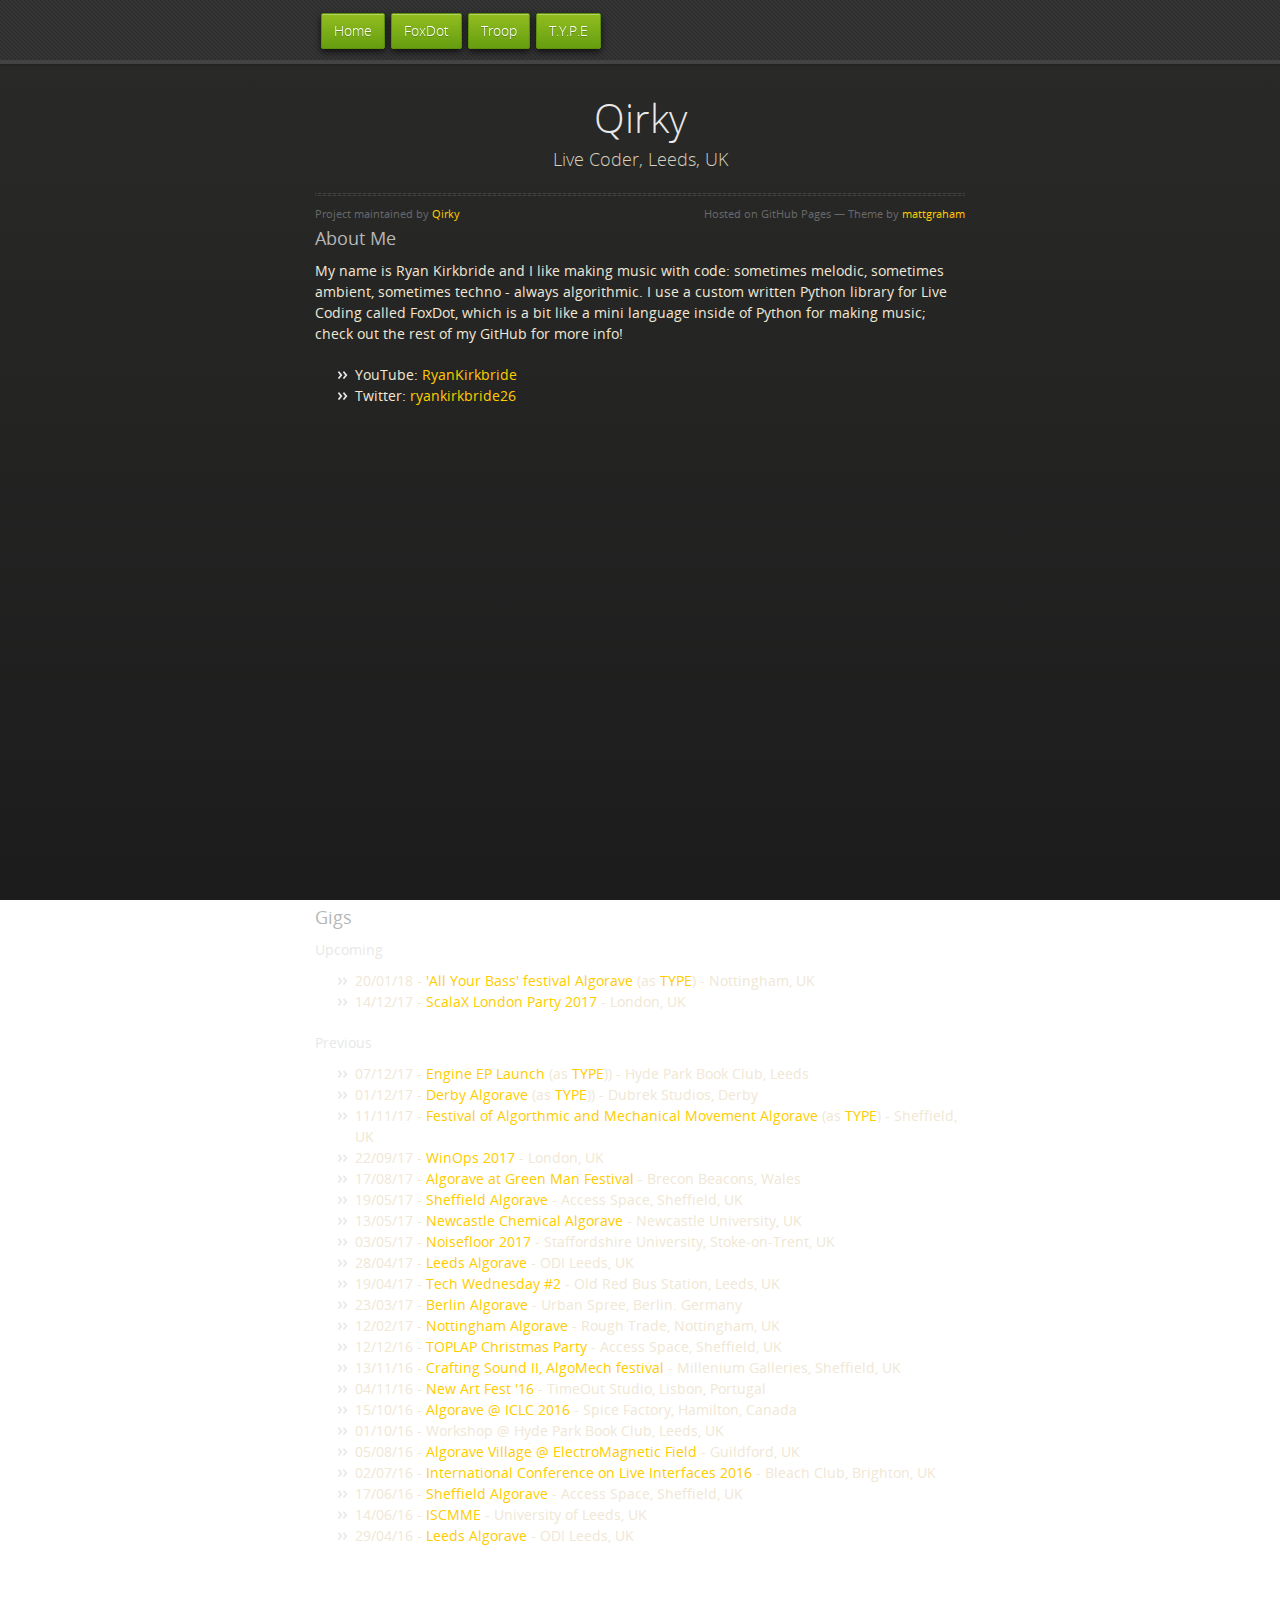
==== index.html @ bdd6934b "Update gigs" ====
<!doctype html>
<html>
  <head>
    <meta charset="utf-8">
    <meta http-equiv="X-UA-Compatible" content="chrome=1">
    <title>Qirky | Live Coded Music</title>
    <link rel="stylesheet" href="stylesheets/styles.css">
    <link rel="stylesheet" href="stylesheets/github-dark.css">
    <script src="https://ajax.googleapis.com/ajax/libs/jquery/1.7.1/jquery.min.js"></script>
    <script src="javascripts/respond.js"></script>
    <!--[if lt IE 9]>
      <script src="//html5shiv.googlecode.com/svn/trunk/html5.js"></script>
    <![endif]-->
    <!--[if lt IE 8]>
    <link rel="stylesheet" href="stylesheets/ie.css">
    <![endif]-->
    <meta name="viewport" content="width=device-width, initial-scale=1, user-scalable=no">

  </head>
  <body>
    <div id="header">
      <nav>
        <li class="fork"><a href="https://Qirky.github.io">Home</a></li>
        <li class="fork"><a href="https://github.com/Qirky/FoxDot">FoxDot</a></li>
        <li class="fork"><a href="https://github.com/Qirky/Troop">Troop</a></li>
        <li class="fork"><a href="https://Qirky.github.io/TYPE.html">T.Y.P.E</a></li>
      </nav>
    </div><!-- end header -->

    <div class="wrapper">

      <section>
        <div id="title">
          <h1>Qirky</h1>
          <p>Live Coder, Leeds, UK</p>
          <hr>
          <span class="credits left">Project maintained by <a href="https://github.com/Qirky">Qirky</a></span>
          <span class="credits right">Hosted on GitHub Pages &mdash; Theme by <a href="https://twitter.com/michigangraham">mattgraham</a></span>
        </div>

        <h3>
<a id="about-me" class="anchor" href="#about-me" aria-hidden="true"><span aria-hidden="true" class="octicon octicon-link"></span></a>About Me</h3>

<p>My name is Ryan Kirkbride and I like making music with code: sometimes melodic, sometimes ambient, sometimes techno - always algorithmic.
  I use a custom written Python library for Live Coding called FoxDot, which is a bit like a mini language inside of Python for making music; check out the rest of my GitHub for more info!
</p>
<ul>
  <li>YouTube: <a href=https://www.youtube.com/c/RyanKirkbride>RyanKirkbride</a></li>
  <li>Twitter: <a href=https://twitter.com/ryankirkbride26>ryankirkbride26</a></li>
</ul>

<iframe width="100%" height="450" scrolling="no" frameborder="no" src="https://w.soundcloud.com/player/?url=https%3A//api.soundcloud.com/users/216954770&amp;auto_play=false&amp;hide_related=false&amp;show_comments=true&amp;show_user=true&amp;show_reposts=false&amp;visual=true"></iframe>
<br>
<h3>
  <br>
<a id="gigs" class="anchor" href="#gigs" aria-hidden="true"><span aria-hidden="true" class="octicon octicon-link"></span></a>Gigs</h3>

<h4>
<a id="upcoming" class="anchor" href="#upcoming" aria-hidden="true"><span aria-hidden="true" class="octicon octicon-link"></span></a>Upcoming</h4>
<ul>
<li>20/01/18 - <a href="https://www.thenva.com/stories/2017/11/14/all-your-bass-">'All Your Bass' festival Algorave</a> (as <a href="https://typeensemble.wordpress.com">TYPE</a>) - Nottingham, UK</li>
<li>14/12/17 - <a href="https://skillsmatter.com/conferences/8784-scala-exchange-2017?tc=22bab1&gclid=CjwKCAiAjanRBRByEiwAKGyjZav4Wzl-XrfkFdzZdm7Drk3lES0ZbBWtpYRBu8fZgrKoURYlhlwzAhoCpVwQAvD_BwE">ScalaX London Party 2017</a> - London, UK</li>
</ul>
<h4>
<a id="previous" class="anchor" href="#previous" aria-hidden="true"><span aria-hidden="true" class="octicon octicon-link"></span></a>Previous</h4>

<ul>
<li>07/12/17 - <a href="https://www.facebook.com/events/150211419047392/">Engine EP Launch</a> (as <a href="https://typeensemble.wordpress.com">TYPE</a>)) - Hyde Park Book Club, Leeds</li>
<li>01/12/17 - <a href="https://www.facebook.com/events/1456281281092729/">Derby Algorave</a> (as <a href="https://typeensemble.wordpress.com">TYPE</a>)) - Dubrek Studios, Derby</li>
<li>11/11/17 - <a href="https://www.facebook.com/events/266387157123061/">Festival of Algorthmic and Mechanical Movement Algorave</a> (as <a href="https://typeensemble.wordpress.com">TYPE</a>) - Sheffield, UK</li>
<li>22/09/17 - <a href="https://www.winops.org/">WinOps 2017</a> - London, UK</li>
<li>17/08/17 - <a href="http://greenman.net/artists/algorave/">Algorave at Green Man Festival</a> - Brecon Beacons, Wales</li>
<li>19/05/17 - <a href="https://www.facebook.com/events/373895946337277/">Sheffield Algorave</a> - Access Space, Sheffield, UK</li>
<li>13/05/17 - <a href="https://www.facebook.com/events/1862847233994477/">Newcastle Chemical Algorave</a> - Newcastle University, UK</li>
<li>03/05/17 - <a href="https://noisefloor2017.wordpress.com/">Noisefloor 2017</a> - Staffordshire University, Stoke-on-Trent, UK</li>
<li>28/04/17 - <a href="https://www.facebook.com/events/1268113533244758/">Leeds Algorave</a> - ODI Leeds, UK</li>
<li>19/04/17 - <a href="https://www.facebook.com/events/1310018775746928/">Tech Wednesday #2</a> - Old Red Bus Station, Leeds, UK</li>
<li>23/03/17 - <a href="https://algorave.com/berlin/">Berlin Algorave</a> - Urban Spree, Berlin. Germany</li>
<li>12/02/17 - <a href="http://www.nottinghamcity.gov.uk/whats-on-in-nottingham/whats-on-event/?2831">Nottingham Algorave</a> - Rough Trade, Nottingham, UK</li>
<li>12/12/16 - <a href="https://www.youtube.com/watch?v=M_oO7YkZ-DU">TOPLAP Christmas Party</a> - Access Space, Sheffield, UK</li>
<li>13/11/16 - <a href="http://algomech.com/2016/artists/ryan-kirkbride/">Crafting Sound II, AlgoMech festival</a> - Millenium Galleries, Sheffield, UK</li>
<li>04/11/16 - <a href="https://www.facebook.com/events/671784682975217/">New Art Fest '16</a> - TimeOut Studio, Lisbon, Portugal</li>
<li>15/10/16 - <a href="http://iclc.livecodenetwork.org/2016/performances.html">Algorave @ ICLC 2016</a> - Spice Factory, Hamilton, Canada</li>
<li>01/10/16 - Workshop @ Hyde Park Book Club, Leeds, UK</li>
<li>05/08/16 - <a href="https://www.emfcamp.org/about">Algorave Village @ ElectroMagnetic Field</a> - Guildford, UK</li>
<li>02/07/16 - <a href="http://www.liveinterfaces.org/">International Conference on Live Interfaces 2016</a> - Bleach Club, Brighton, UK</li>
<li>17/06/16 - <a href="https://www.facebook.com/events/1596553290634849/">Sheffield Algorave</a> - Access Space, Sheffield, UK</li>
<li>14/06/16 - <a href="http://www.iscmme.leeds.ac.uk/programme/">ISCMME</a> - University of Leeds, UK</li>
<li>29/04/16 - <a href="https://www.facebook.com/events/474575039400551/">Leeds Algorave</a> - ODI Leeds, UK</li>
</ul>
      </section>

    </div>
    <!--[if !IE]><script>fixScale(document);</script><![endif]-->

  </body>
</html>
---- stylesheets/styles.css ----
@font-face {
  font-family: 'OpenSansLight';
  src: url("../fonts/OpenSans-Light-webfont.eot");
  src: url("../fonts/OpenSans-Light-webfont.eot?#iefix") format("embedded-opentype"), url("../fonts/OpenSans-Light-webfont.woff") format("woff"), url("../fonts/OpenSans-Light-webfont.ttf") format("truetype"), url("../fonts/OpenSans-Light-webfont.svg#OpenSansLight") format("svg");
  font-weight: normal;
  font-style: normal;
}

@font-face {
  font-family: 'OpenSansLightItalic';
  src: url("../fonts/OpenSans-LightItalic-webfont.eot");
  src: url("../fonts/OpenSans-LightItalic-webfont.eot?#iefix") format("embedded-opentype"), url("../fonts/OpenSans-LightItalic-webfont.woff") format("woff"), url("../fonts/OpenSans-LightItalic-webfont.ttf") format("truetype"), url("../fonts/OpenSans-LightItalic-webfont.svg#OpenSansLightItalic") format("svg");
  font-weight: normal;
  font-style: normal;
}

@font-face {
  font-family: 'OpenSansRegular';
  src: url("../fonts/OpenSans-Regular-webfont.eot");
  src: url("../fonts/OpenSans-Regular-webfont.eot?#iefix") format("embedded-opentype"), url("../fonts/OpenSans-Regular-webfont.woff") format("woff"), url("../fonts/OpenSans-Regular-webfont.ttf") format("truetype"), url("../fonts/OpenSans-Regular-webfont.svg#OpenSansRegular") format("svg");
  font-weight: normal;
  font-style: normal;
  -webkit-font-smoothing: antialiased;
}

@font-face {
  font-family: 'OpenSansItalic';
  src: url("../fonts/OpenSans-Italic-webfont.eot");
  src: url("../fonts/OpenSans-Italic-webfont.eot?#iefix") format("embedded-opentype"), url("../fonts/OpenSans-Italic-webfont.woff") format("woff"), url("../fonts/OpenSans-Italic-webfont.ttf") format("truetype"), url("../fonts/OpenSans-Italic-webfont.svg#OpenSansItalic") format("svg");
  font-weight: normal;
  font-style: normal;
  -webkit-font-smoothing: antialiased;
}

@font-face {
  font-family: 'OpenSansSemibold';
  src: url("../fonts/OpenSans-Semibold-webfont.eot");
  src: url("../fonts/OpenSans-Semibold-webfont.eot?#iefix") format("embedded-opentype"), url("../fonts/OpenSans-Semibold-webfont.woff") format("woff"), url("../fonts/OpenSans-Semibold-webfont.ttf") format("truetype"), url("../fonts/OpenSans-Semibold-webfont.svg#OpenSansSemibold") format("svg");
  font-weight: normal;
  font-style: normal;
  -webkit-font-smoothing: antialiased;
}

@font-face {
  font-family: 'OpenSansSemiboldItalic';
  src: url("../fonts/OpenSans-SemiboldItalic-webfont.eot");
  src: url("../fonts/OpenSans-SemiboldItalic-webfont.eot?#iefix") format("embedded-opentype"), url("../fonts/OpenSans-SemiboldItalic-webfont.woff") format("woff"), url("../fonts/OpenSans-SemiboldItalic-webfont.ttf") format("truetype"), url("../fonts/OpenSans-SemiboldItalic-webfont.svg#OpenSansSemiboldItalic") format("svg");
  font-weight: normal;
  font-style: normal;
  -webkit-font-smoothing: antialiased;
}

@font-face {
  font-family: 'OpenSansBold';
  src: url("../fonts/OpenSans-Bold-webfont.eot");
  src: url("../fonts/OpenSans-Bold-webfont.eot?#iefix") format("embedded-opentype"), url("../fonts/OpenSans-Bold-webfont.woff") format("woff"), url("../fonts/OpenSans-Bold-webfont.ttf") format("truetype"), url("../fonts/OpenSans-Bold-webfont.svg#OpenSansBold") format("svg");
  font-weight: normal;
  font-style: normal;
  -webkit-font-smoothing: antialiased;
}

@font-face {
  font-family: 'OpenSansBoldItalic';
  src: url("../fonts/OpenSans-BoldItalic-webfont.eot");
  src: url("../fonts/OpenSans-BoldItalic-webfont.eot?#iefix") format("embedded-opentype"), url("../fonts/OpenSans-BoldItalic-webfont.woff") format("woff"), url("../fonts/OpenSans-BoldItalic-webfont.ttf") format("truetype"), url("../fonts/OpenSans-BoldItalic-webfont.svg#OpenSansBoldItalic") format("svg");
  font-weight: normal;
  font-style: normal;
  -webkit-font-smoothing: antialiased;
}

/* normalize.css 2012-02-07T12:37 UTC - https://github.com/necolas/normalize.css */
/* =============================================================================
   HTML5 display definitions
   ========================================================================== */
/*
 * Corrects block display not defined in IE6/7/8/9 & FF3
 */
article,
aside,
details,
figcaption,
figure,
footer,
header,
hgroup,
nav,
section,
summary {
  display: block;
}

/*
 * Corrects inline-block display not defined in IE6/7/8/9 & FF3
 */
audio,
canvas,
video {
  display: inline-block;
  *display: inline;
  *zoom: 1;
}

/*
 * Prevents modern browsers from displaying 'audio' without controls
 */
audio:not([controls]) {
  display: none;
}

/*
 * Addresses styling for 'hidden' attribute not present in IE7/8/9, FF3, S4
 * Known issue: no IE6 support
 */
[hidden] {
  display: none;
}

/* =============================================================================
   Base
   ========================================================================== */
/*
 * 1. Corrects text resizing oddly in IE6/7 when body font-size is set using em units
 *    http://clagnut.com/blog/348/#c790
 * 2. Prevents iOS text size adjust after orientation change, without disabling user zoom
 *    www.456bereastreet.com/archive/201012/controlling_text_size_in_safari_for_ios_without_disabling_user_zoom/
 */
html {
  font-size: 100%;
  /* 1 */
  -webkit-text-size-adjust: 100%;
  /* 2 */
  -ms-text-size-adjust: 100%;
  /* 2 */
}

/*
 * Addresses font-family inconsistency between 'textarea' and other form elements.
 */
html,
button,
input,
select,
textarea {
  font-family: sans-serif;
}

/*
 * Addresses margins handled incorrectly in IE6/7
 */
body {
  margin: 0;
}

/* =============================================================================
   Links
   ========================================================================== */
/*
 * Addresses outline displayed oddly in Chrome
 */
a:focus {
  outline: thin dotted;
}

/*
 * Improves readability when focused and also mouse hovered in all browsers
 * people.opera.com/patrickl/experiments/keyboard/test
 */
a:hover,
a:active {
  outline: 0;
}

/* =============================================================================
   Typography
   ========================================================================== */
/*
 * Addresses font sizes and margins set differently in IE6/7
 * Addresses font sizes within 'section' and 'article' in FF4+, Chrome, S5
 */
h1 {
  font-size: 2em;
  margin: 0.67em 0;
}

h2 {
  font-size: 1.5em;
  margin: 0.83em 0;
}

h3 {
  font-size: 1.17em;
  margin: 1em 0;
}

h4 {
  font-size: 1em;
  margin: 1.33em 0;
}

h5 {
  font-size: 0.83em;
  margin: 1.67em 0;
}

h6 {
  font-size: 0.75em;
  margin: 2.33em 0;
}

/*
 * Addresses styling not present in IE7/8/9, S5, Chrome
 */
abbr[title] {
  border-bottom: 1px dotted;
}

/*
 * Addresses style set to 'bolder' in FF3+, S4/5, Chrome
*/
b,
strong {
  font-weight: bold;
}

blockquote {
  margin: 1em 40px;
}

/*
 * Addresses styling not present in S5, Chrome
 */
dfn {
  font-style: italic;
}

/*
 * Addresses styling not present in IE6/7/8/9
 */
mark {
  background: #ff0;
  color: #000;
}

/*
 * Addresses margins set differently in IE6/7
 */
p,
pre {
  margin: 1em 0;
}

/*
 * Corrects font family set oddly in IE6, S4/5, Chrome
 * en.wikipedia.org/wiki/User:Davidgothberg/Test59
 */
pre,
code,
kbd,
samp {
  font-family: monospace, serif;
  _font-family: 'courier new', monospace;
  font-size: 1em;
}

/*
 * 1. Addresses CSS quotes not supported in IE6/7
 * 2. Addresses quote property not supported in S4
 */
/* 1 */
q {
  quotes: none;
}

/* 2 */
q:before,
q:after {
  content: '';
  content: none;
}

small {
  font-size: 75%;
}

/*
 * Prevents sub and sup affecting line-height in all browsers
 * gist.github.com/413930
 */
sub,
sup {
  font-size: 75%;
  line-height: 0;
  position: relative;
  vertical-align: baseline;
}

sup {
  top: -0.5em;
}

sub {
  bottom: -0.25em;
}

/* =============================================================================
   Lists
   ========================================================================== */
/*
 * Addresses margins set differently in IE6/7
 */
dl,
menu,
ol,
ul {
  margin: 1em 0;
}

dd {
  margin: 0 0 0 40px;
}

/*
 * Addresses paddings set differently in IE6/7
 */
menu,
ol,
ul {
  padding: 0 0 0 40px;
}

/*
 * Corrects list images handled incorrectly in IE7
 */
nav ul,
nav ol {
  list-style: none;
  list-style-image: none;
}

/* =============================================================================
   Embedded content
   ========================================================================== */
/*
 * 1. Removes border when inside 'a' element in IE6/7/8/9, FF3
 * 2. Improves image quality when scaled in IE7
 *    code.flickr.com/blog/2008/11/12/on-ui-quality-the-little-things-client-side-image-resizing/
 */
img {
  border: 0;
  /* 1 */
  -ms-interpolation-mode: bicubic;
  /* 2 */
}

/*
 * Corrects overflow displayed oddly in IE9
 */
svg:not(:root) {
  overflow: hidden;
}

/* =============================================================================
   Figures
   ========================================================================== */
/*
 * Addresses margin not present in IE6/7/8/9, S5, O11
 */
figure {
  margin: 0;
}

/* =============================================================================
   Forms
   ========================================================================== */
/*
 * Corrects margin displayed oddly in IE6/7
 */
form {
  margin: 0;
}

/*
 * Define consistent border, margin, and padding
 */
fieldset {
  border: 1px solid #c0c0c0;
  margin: 0 2px;
  padding: 0.35em 0.625em 0.75em;
}

/*
 * 1. Corrects color not being inherited in IE6/7/8/9
 * 2. Corrects text not wrapping in FF3
 * 3. Corrects alignment displayed oddly in IE6/7
 */
legend {
  border: 0;
  /* 1 */
  padding: 0;
  white-space: normal;
  /* 2 */
  *margin-left: -7px;
  /* 3 */
}

/*
 * 1. Corrects font size not being inherited in all browsers
 * 2. Addresses margins set differently in IE6/7, FF3+, S5, Chrome
 * 3. Improves appearance and consistency in all browsers
 */
button,
input,
select,
textarea {
  font-size: 100%;
  /* 1 */
  margin: 0;
  /* 2 */
  vertical-align: baseline;
  /* 3 */
  *vertical-align: middle;
  /* 3 */
}

/*
 * Addresses FF3/4 setting line-height on 'input' using !important in the UA stylesheet
 */
button,
input {
  line-height: normal;
  /* 1 */
}

/*
 * 1. Improves usability and consistency of cursor style between image-type 'input' and others
 * 2. Corrects inability to style clickable 'input' types in iOS
 * 3. Removes inner spacing in IE7 without affecting normal text inputs
 *    Known issue: inner spacing remains in IE6
 */
button,
input[type="button"],
input[type="reset"],
input[type="submit"] {
  cursor: pointer;
  /* 1 */
  -webkit-appearance: button;
  /* 2 */
  *overflow: visible;
  /* 3 */
}

/*
 * Re-set default cursor for disabled elements
 */
button[disabled],
input[disabled] {
  cursor: default;
}

/*
 * 1. Addresses box sizing set to content-box in IE8/9
 * 2. Removes excess padding in IE8/9
 * 3. Removes excess padding in IE7
      Known issue: excess padding remains in IE6
 */
input[type="checkbox"],
input[type="radio"] {
  box-sizing: border-box;
  /* 1 */
  padding: 0;
  /* 2 */
  *height: 13px;
  /* 3 */
  *width: 13px;
  /* 3 */
}

/*
 * 1. Addresses appearance set to searchfield in S5, Chrome
 * 2. Addresses box-sizing set to border-box in S5, Chrome (include -moz to future-proof)
 */
input[type="search"] {
  -webkit-appearance: textfield;
  /* 1 */
  -moz-box-sizing: content-box;
  -webkit-box-sizing: content-box;
  /* 2 */
  box-sizing: content-box;
}

/*
 * Removes inner padding and search cancel button in S5, Chrome on OS X
 */
input[type="search"]::-webkit-search-decoration,
input[type="search"]::-webkit-search-cancel-button {
  -webkit-appearance: none;
}

/*
 * Removes inner padding and border in FF3+
 * www.sitepen.com/blog/2008/05/14/the-devils-in-the-details-fixing-dojos-toolbar-buttons/
 */
button::-moz-focus-inner,
input::-moz-focus-inner {
  border: 0;
  padding: 0;
}

/*
 * 1. Removes default vertical scrollbar in IE6/7/8/9
 * 2. Improves readability and alignment in all browsers
 */
textarea {
  overflow: auto;
  /* 1 */
  vertical-align: top;
  /* 2 */
}

/* =============================================================================
   Tables
   ========================================================================== */
/*
 * Remove most spacing between table cells
 */
table {
  border-collapse: collapse;
  border-spacing: 0;
}

body {
  padding: 0px 0 20px 0px;
  margin: 0px;
  font: 14px/1.5 "OpenSansRegular", "Helvetica Neue", Helvetica, Arial, sans-serif;
  color: #f0e7d5;
  font-weight: normal;
  background: #252525;
  background-attachment: fixed !important;
  background: -webkit-gradient(linear, 50% 0%, 50% 100%, color-stop(0%, #2a2a29), color-stop(100%, #1c1c1c));
  background: -webkit-linear-gradient(#2a2a29, #1c1c1c);
  background: -moz-linear-gradient(#2a2a29, #1c1c1c);
  background: -o-linear-gradient(#2a2a29, #1c1c1c);
  background: -ms-linear-gradient(#2a2a29, #1c1c1c);
  background: linear-gradient(#2a2a29, #1c1c1c);
}

h1, h2, h3, h4, h5, h6 {
  color: #e8e8e8;
  margin: 0 0 10px;
  font-family: 'OpenSansRegular', "Helvetica Neue", Helvetica, Arial, sans-serif;
  font-weight: normal;
}

p, ul, ol, table, pre, dl {
  margin: 0 0 20px;
}

h1, h2, h3 {
  line-height: 1.1;
}

h1 {
  font-size: 28px;
}

h2 {
  font-size: 24px;
}

h4, h5, h6 {
  color: #e8e8e8;
}

h3 {
  font-size: 18px;
  line-height: 24px;
  font-family: 'OpenSansRegular', "Helvetica Neue", Helvetica, Arial, sans-serif !important;
  font-weight: normal;
  color: #b6b6b6;
}

a {
  color: #ffcc00;
  font-weight: 400;
  text-decoration: none;
}
a:hover {
  color: #ffeb9b;
}

a small {
  font-size: 11px;
  color: #666;
  margin-top: -0.6em;
  display: block;
}

ul {
  list-style-image: url("../images/bullet.png");
}

strong {
  font-family: 'OpenSansBold', "Helvetica Neue", Helvetica, Arial, sans-serif !important;
  font-weight: normal;
}

.wrapper {
  max-width: 650px;
  margin: 0 auto;
  position: relative;
  padding: 0 20px;
}

section img {
  max-width: 100%;
}

blockquote {
  border-left: 3px solid #ffcc00;
  margin: 0;
  padding: 0 0 0 20px;
  font-style: italic;
}

code {
  font-family: "Lucida Sans", Monaco, Bitstream Vera Sans Mono, Lucida Console, Terminal;
  color: #efefef;
  font-size: 13px;
  margin: 0 4px;
  padding: 4px 6px;
  -moz-border-radius: 2px;
  -webkit-border-radius: 2px;
  -o-border-radius: 2px;
  -ms-border-radius: 2px;
  -khtml-border-radius: 2px;
  border-radius: 2px;
}

pre {
  padding: 8px 15px;
  background: #191919;
  -moz-border-radius: 2px;
  -webkit-border-radius: 2px;
  -o-border-radius: 2px;
  -ms-border-radius: 2px;
  -khtml-border-radius: 2px;
  border-radius: 2px;
  border: 1px solid #121212;
  -moz-box-shadow: inset 0 1px 3px rgba(0, 0, 0, 0.3);
  -webkit-box-shadow: inset 0 1px 3px rgba(0, 0, 0, 0.3);
  -o-box-shadow: inset 0 1px 3px rgba(0, 0, 0, 0.3);
  box-shadow: inset 0 1px 3px rgba(0, 0, 0, 0.3);
  overflow: auto;
  overflow-y: hidden;
}
pre code {
  color: #efefef;
  text-shadow: 0px 1px 0px #000;
  margin: 0;
  padding: 0;
}

table {
  width: 100%;
  border-collapse: collapse;
}

th {
  text-align: left;
  padding: 5px 10px;
  border-bottom: 1px solid #434343;
  color: #b6b6b6;
  font-family: 'OpenSansSemibold', "Helvetica Neue", Helvetica, Arial, sans-serif !important;
  font-weight: normal;
}

td {
  text-align: left;
  padding: 5px 10px;
  border-bottom: 1px solid #434343;
}

hr {
  border: 0;
  outline: none;
  height: 3px;
  background: transparent url("../images/hr.gif") center center repeat-x;
  margin: 0 0 20px;
}

dt {
  color: #F0E7D5;
  font-family: 'OpenSansSemibold', "Helvetica Neue", Helvetica, Arial, sans-serif !important;
  font-weight: normal;
}

#header {
  z-index: 100;
  left: 0;
  top: 0px;
  height: 60px;
  width: 100%;
  position: fixed;
  background: url(../images/nav-bg.gif) #353535;
  border-bottom: 4px solid #434343;
  -moz-box-shadow: 0px 1px 3px rgba(0, 0, 0, 0.25);
  -webkit-box-shadow: 0px 1px 3px rgba(0, 0, 0, 0.25);
  -o-box-shadow: 0px 1px 3px rgba(0, 0, 0, 0.25);
  box-shadow: 0px 1px 3px rgba(0, 0, 0, 0.25);
}
#header nav {
  max-width: 650px;
  margin: 0 auto;
  padding: 0 10px;
  background: blue;
  margin: 6px auto;
}
#header nav li {
  font-family: 'OpenSansLight', "Helvetica Neue", Helvetica, Arial, sans-serif;
  font-weight: normal;
  list-style: none;
  display: inline;
  color: white;
  line-height: 50px;
  text-shadow: 0px 1px 0px rgba(0, 0, 0, 0.2);
  font-size: 14px;
}
#header nav li a {
  color: white;
  border: 1px solid #5d910b;
  background: -webkit-gradient(linear, 50% 0%, 50% 100%, color-stop(0%, #93bd20), color-stop(100%, #659e10));
  background: -webkit-linear-gradient(#93bd20, #659e10);
  background: -moz-linear-gradient(#93bd20, #659e10);
  background: -o-linear-gradient(#93bd20, #659e10);
  background: -ms-linear-gradient(#93bd20, #659e10);
  background: linear-gradient(#93bd20, #659e10);
  -moz-border-radius: 2px;
  -webkit-border-radius: 2px;
  -o-border-radius: 2px;
  -ms-border-radius: 2px;
  -khtml-border-radius: 2px;
  border-radius: 2px;
  -moz-box-shadow: inset 0px 1px 0px rgba(255, 255, 255, 0.3), 0px 3px 7px rgba(0, 0, 0, 0.7);
  -webkit-box-shadow: inset 0px 1px 0px rgba(255, 255, 255, 0.3), 0px 3px 7px rgba(0, 0, 0, 0.7);
  -o-box-shadow: inset 0px 1px 0px rgba(255, 255, 255, 0.3), 0px 3px 7px rgba(0, 0, 0, 0.7);
  box-shadow: inset 0px 1px 0px rgba(255, 255, 255, 0.3), 0px 3px 7px rgba(0, 0, 0, 0.7);
  background-color: #93bd20;
  padding: 10px 12px;
  margin-top: 6px;
  line-height: 14px;
  font-size: 14px;
  display: inline-block;
  text-align: center;
}
#header nav li a:hover {
  background: -webkit-gradient(linear, 50% 0%, 50% 100%, color-stop(0%, #749619), color-stop(100%, #527f0e));
  background: -webkit-linear-gradient(#749619, #527f0e);
  background: -moz-linear-gradient(#749619, #527f0e);
  background: -o-linear-gradient(#749619, #527f0e);
  background: -ms-linear-gradient(#749619, #527f0e);
  background: linear-gradient(#749619, #527f0e);
  background-color: #659e10;
  border: 1px solid #527f0e;
  -moz-box-shadow: inset 0px 1px 1px rgba(0, 0, 0, 0.2), 0px 1px 0px rgba(0, 0, 0, 0);
  -webkit-box-shadow: inset 0px 1px 1px rgba(0, 0, 0, 0.2), 0px 1px 0px rgba(0, 0, 0, 0);
  -o-box-shadow: inset 0px 1px 1px rgba(0, 0, 0, 0.2), 0px 1px 0px rgba(0, 0, 0, 0);
  box-shadow: inset 0px 1px 1px rgba(0, 0, 0, 0.2), 0px 1px 0px rgba(0, 0, 0, 0);
}
#header nav li.fork {
  float: left;
  margin-left: 6px;
}
#header nav li.downloads {
  float: right;
  margin-left: 6px;
}
#header nav li.title {
  float: right;
  margin-right: 10px;
  font-size: 11px;
}

section {
  max-width: 650px;
  padding: 30px 0px 50px 0px;
  margin: 20px 0;
  margin-top: 70px;
}
section #title {
  border: 0;
  outline: none;
  margin: 0 0 5px 0;
  padding: 0 0 5px 0;
}
section #title h1 {
  font-family: 'OpenSansLight', "Helvetica Neue", Helvetica, Arial, sans-serif;
  font-weight: normal;
  font-size: 40px;
  text-align: center;
  line-height: 36px;
}
section #title p {
  color: #d7cfbe;
  font-family: 'OpenSansLight', "Helvetica Neue", Helvetica, Arial, sans-serif;
  font-weight: normal;
  font-size: 18px;
  text-align: center;
}
section #title .credits {
  font-size: 11px;
  font-family: 'OpenSansRegular', "Helvetica Neue", Helvetica, Arial, sans-serif;
  font-weight: normal;
  color: #696969;
  margin-top: -10px;
}
section #title .credits.left {
  float: left;
}
section #title .credits.right {
  float: right;
}

@media print, screen and (max-width: 720px) {
  #title .credits {
    display: block;
    width: 100%;
    line-height: 30px;
    text-align: center;
  }
  #title .credits .left {
    float: none;
    display: block;
  }
  #title .credits .right {
    float: none;
    display: block;
  }
}
@media print, screen and (max-width: 480px) {
  #header {
    margin-top: -20px;
  }

  section {
    margin-top: 40px;
  }

  nav {
    display: none;
  }
}
---- stylesheets/github-dark.css ----
/*
The MIT License (MIT)

Copyright (c) 2016 GitHub, Inc.

Permission is hereby granted, free of charge, to any person obtaining a copy
of this software and associated documentation files (the "Software"), to deal
in the Software without restriction, including without limitation the rights
to use, copy, modify, merge, publish, distribute, sublicense, and/or sell
copies of the Software, and to permit persons to whom the Software is
furnished to do so, subject to the following conditions:

The above copyright notice and this permission notice shall be included in all
copies or substantial portions of the Software.

THE SOFTWARE IS PROVIDED "AS IS", WITHOUT WARRANTY OF ANY KIND, EXPRESS OR
IMPLIED, INCLUDING BUT NOT LIMITED TO THE WARRANTIES OF MERCHANTABILITY,
FITNESS FOR A PARTICULAR PURPOSE AND NONINFRINGEMENT. IN NO EVENT SHALL THE
AUTHORS OR COPYRIGHT HOLDERS BE LIABLE FOR ANY CLAIM, DAMAGES OR OTHER
LIABILITY, WHETHER IN AN ACTION OF CONTRACT, TORT OR OTHERWISE, ARISING FROM,
OUT OF OR IN CONNECTION WITH THE SOFTWARE OR THE USE OR OTHER DEALINGS IN THE
SOFTWARE.

*/

.pl-c /* comment */ {
  color: #969896;
}

.pl-c1 /* constant, variable.other.constant, support, meta.property-name, support.constant, support.variable, meta.module-reference, markup.raw, meta.diff.header */,
.pl-s .pl-v /* string variable */ {
  color: #0099cd;
}

.pl-e /* entity */,
.pl-en /* entity.name */ {
  color: #9774cb;
}

.pl-smi /* variable.parameter.function, storage.modifier.package, storage.modifier.import, storage.type.java, variable.other */,
.pl-s .pl-s1 /* string source */ {
  color: #ddd;
}

.pl-ent /* entity.name.tag */ {
  color: #7bcc72;
}

.pl-k /* keyword, storage, storage.type */ {
  color: #cc2372;
}

.pl-s /* string */,
.pl-pds /* punctuation.definition.string, string.regexp.character-class */,
.pl-s .pl-pse .pl-s1 /* string punctuation.section.embedded source */,
.pl-sr /* string.regexp */,
.pl-sr .pl-cce /* string.regexp constant.character.escape */,
.pl-sr .pl-sre /* string.regexp source.ruby.embedded */,
.pl-sr .pl-sra /* string.regexp string.regexp.arbitrary-repitition */ {
  color: #3c66e2;
}

.pl-v /* variable */ {
  color: #fb8764;
}

.pl-id /* invalid.deprecated */ {
  color: #e63525;
}

.pl-ii /* invalid.illegal */ {
  color: #f8f8f8;
  background-color: #e63525;
}

.pl-sr .pl-cce /* string.regexp constant.character.escape */ {
  font-weight: bold;
  color: #7bcc72;
}

.pl-ml /* markup.list */ {
  color: #c26b2b;
}

.pl-mh /* markup.heading */,
.pl-mh .pl-en /* markup.heading entity.name */,
.pl-ms /* meta.separator */ {
  font-weight: bold;
  color: #264ec5;
}

.pl-mq /* markup.quote */ {
  color: #00acac;
}

.pl-mi /* markup.italic */ {
  font-style: italic;
  color: #ddd;
}

.pl-mb /* markup.bold */ {
  font-weight: bold;
  color: #ddd;
}

.pl-md /* markup.deleted, meta.diff.header.from-file */ {
  color: #bd2c00;
  background-color: #ffecec;
}

.pl-mi1 /* markup.inserted, meta.diff.header.to-file */ {
  color: #55a532;
  background-color: #eaffea;
}

.pl-mdr /* meta.diff.range */ {
  font-weight: bold;
  color: #9774cb;
}

.pl-mo /* meta.output */ {
  color: #264ec5;
}
---- stylesheets/ie.css ----
nav {
  display: none;
}
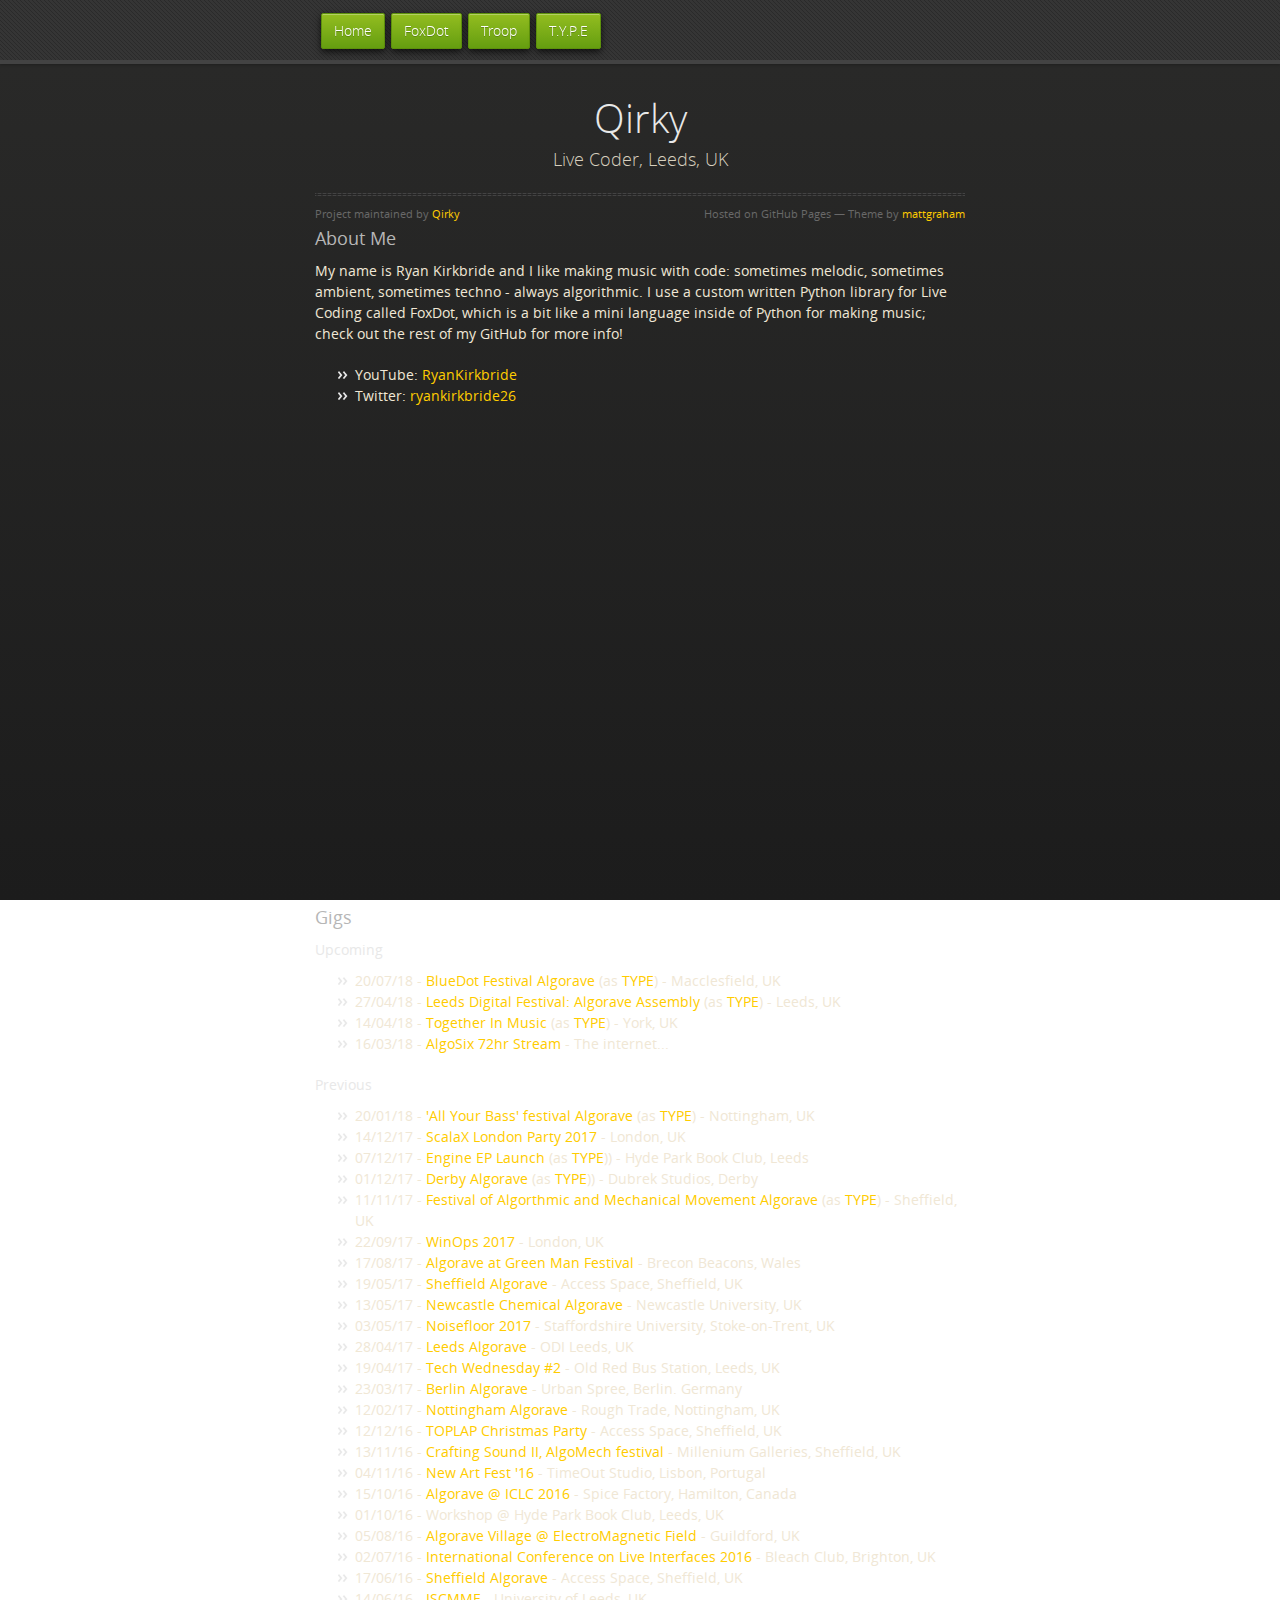
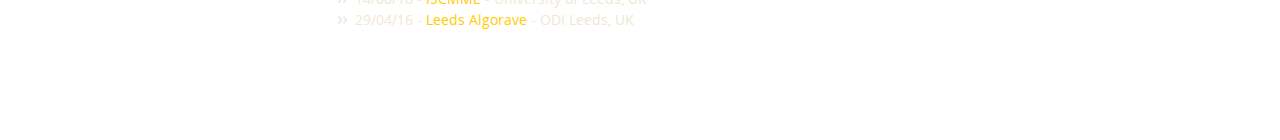
==== commit 6d384ee5: "Update gigs listing" ====
--- a/index.html
+++ b/index.html
@@ -58,13 +58,19 @@
 <h4>
 <a id="upcoming" class="anchor" href="#upcoming" aria-hidden="true"><span aria-hidden="true" class="octicon octicon-link"></span></a>Upcoming</h4>
 <ul>
-<li>20/01/18 - <a href="https://www.thenva.com/stories/2017/11/14/all-your-bass-">'All Your Bass' festival Algorave</a> (as <a href="https://typeensemble.wordpress.com">TYPE</a>) - Nottingham, UK</li>
-<li>14/12/17 - <a href="https://skillsmatter.com/conferences/8784-scala-exchange-2017?tc=22bab1&gclid=CjwKCAiAjanRBRByEiwAKGyjZav4Wzl-XrfkFdzZdm7Drk3lES0ZbBWtpYRBu8fZgrKoURYlhlwzAhoCpVwQAvD_BwE">ScalaX London Party 2017</a> - London, UK</li>
+
+<li>20/07/18 - <a href="https://www.discoverthebluedot.com/">BlueDot Festival Algorave</a> (as <a href="https://typeensemble.wordpress.com">TYPE</a>) - Macclesfield, UK</li>
+<li>27/04/18 - <a href="https://leedsdigitalfestival.org/algorave-assembly-university-of-leeds/">Leeds Digital Festival: Algorave Assembly</a> (as <a href="https://typeensemble.wordpress.com">TYPE</a>) - Leeds, UK</li>
+<li>14/04/18 - <a href="http://wrocahensemble.sites.sheffield.ac.uk/tim">Together In Music</a> (as <a href="https://typeensemble.wordpress.com">TYPE</a>) - York, UK</li>
+<li>16/03/18 - <a href="https://www.facebook.com/events/145609692767391/?ref=br_rs">AlgoSix 72hr Stream</a> - The internet...</li>
+
 </ul>
 <h4>
 <a id="previous" class="anchor" href="#previous" aria-hidden="true"><span aria-hidden="true" class="octicon octicon-link"></span></a>Previous</h4>
 
 <ul>
+  <li>20/01/18 - <a href="https://www.thenva.com/stories/2017/11/14/all-your-bass-">'All Your Bass' festival Algorave</a> (as <a href="https://typeensemble.wordpress.com">TYPE</a>) - Nottingham, UK</li>
+<li>14/12/17 - <a href="https://skillsmatter.com/conferences/8784-scala-exchange-2017?tc=22bab1&gclid=CjwKCAiAjanRBRByEiwAKGyjZav4Wzl-XrfkFdzZdm7Drk3lES0ZbBWtpYRBu8fZgrKoURYlhlwzAhoCpVwQAvD_BwE">ScalaX London Party 2017</a> - London, UK</li>
 <li>07/12/17 - <a href="https://www.facebook.com/events/150211419047392/">Engine EP Launch</a> (as <a href="https://typeensemble.wordpress.com">TYPE</a>)) - Hyde Park Book Club, Leeds</li>
 <li>01/12/17 - <a href="https://www.facebook.com/events/1456281281092729/">Derby Algorave</a> (as <a href="https://typeensemble.wordpress.com">TYPE</a>)) - Dubrek Studios, Derby</li>
 <li>11/11/17 - <a href="https://www.facebook.com/events/266387157123061/">Festival of Algorthmic and Mechanical Movement Algorave</a> (as <a href="https://typeensemble.wordpress.com">TYPE</a>) - Sheffield, UK</li>
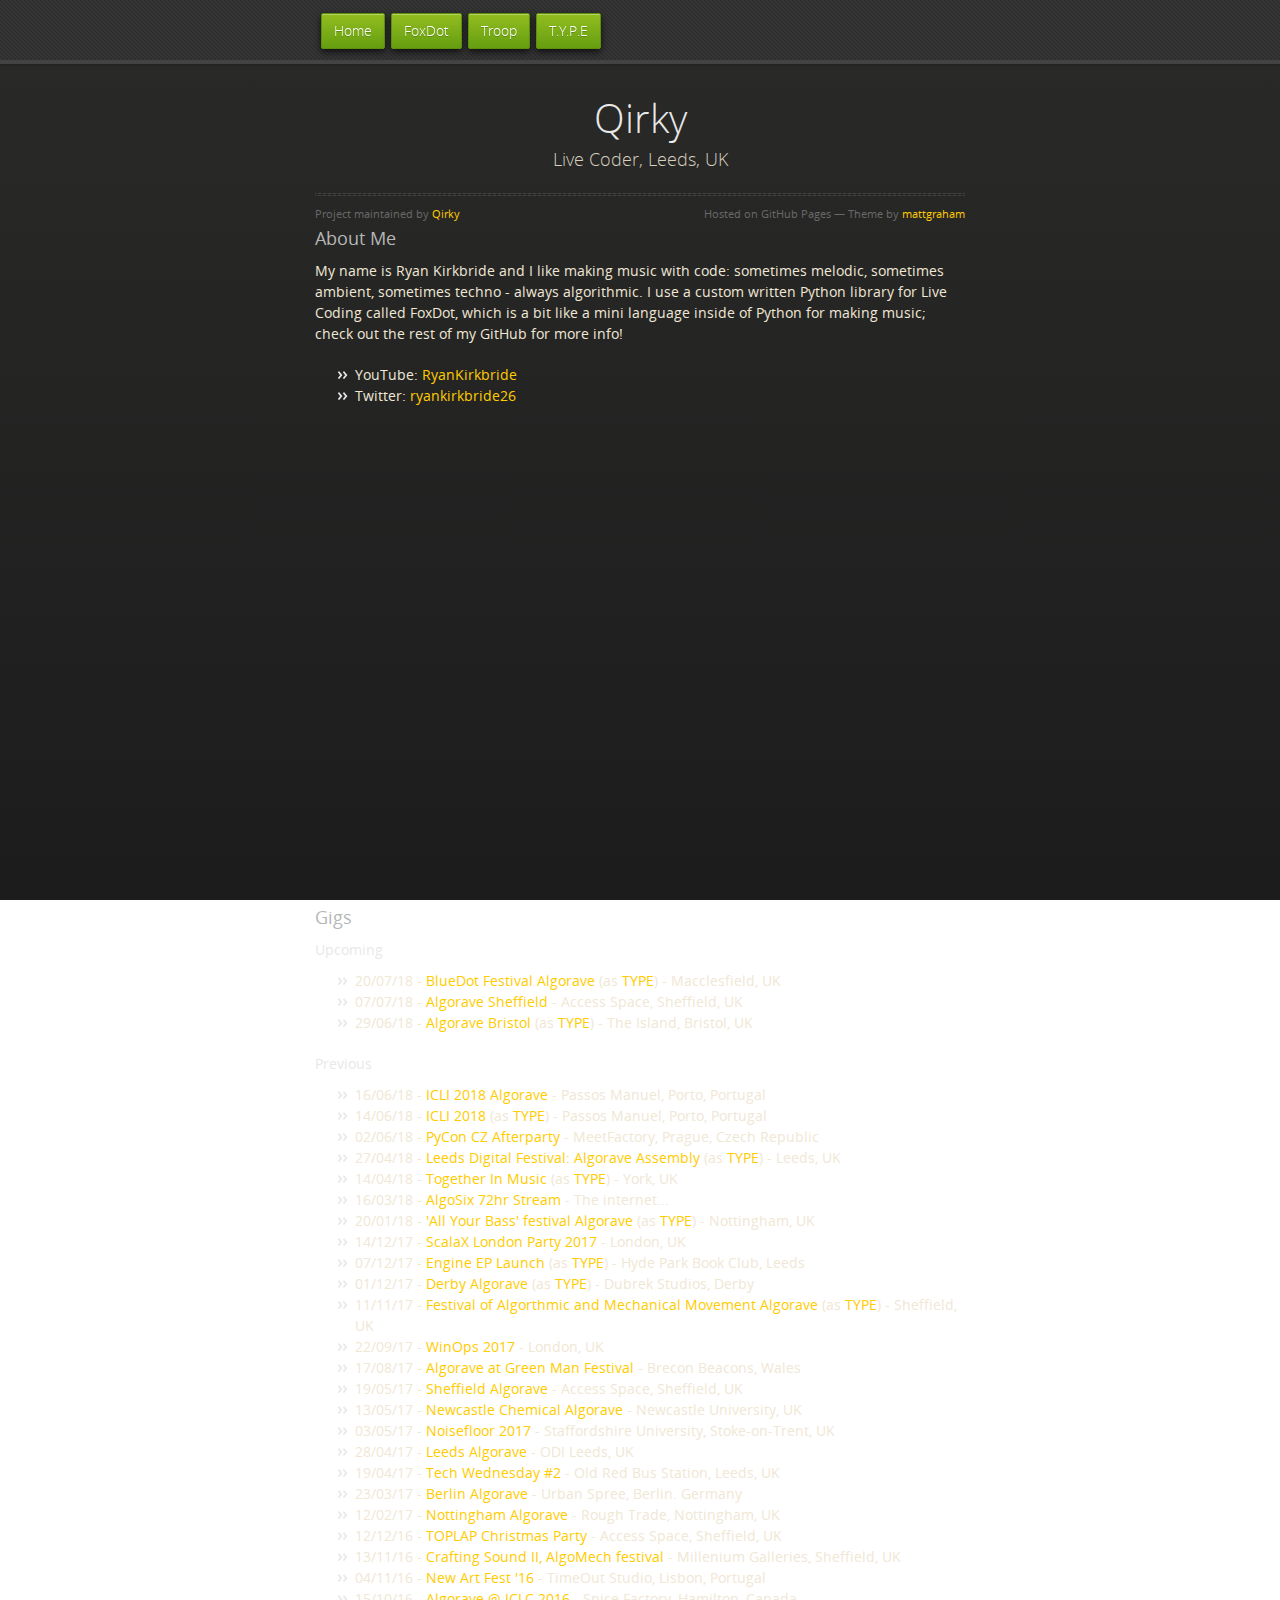
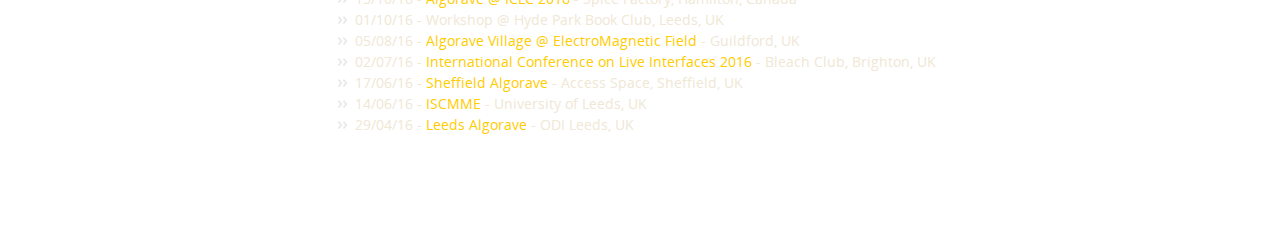
==== commit 0a1b1180: "Update gig list" ====
--- a/index.html
+++ b/index.html
@@ -60,19 +60,25 @@
 <ul>
 
 <li>20/07/18 - <a href="https://www.discoverthebluedot.com/">BlueDot Festival Algorave</a> (as <a href="https://typeensemble.wordpress.com">TYPE</a>) - Macclesfield, UK</li>
-<li>27/04/18 - <a href="https://leedsdigitalfestival.org/algorave-assembly-university-of-leeds/">Leeds Digital Festival: Algorave Assembly</a> (as <a href="https://typeensemble.wordpress.com">TYPE</a>) - Leeds, UK</li>
-<li>14/04/18 - <a href="http://wrocahensemble.sites.sheffield.ac.uk/tim">Together In Music</a> (as <a href="https://typeensemble.wordpress.com">TYPE</a>) - York, UK</li>
-<li>16/03/18 - <a href="https://www.facebook.com/events/145609692767391/?ref=br_rs">AlgoSix 72hr Stream</a> - The internet...</li>
+<li>07/07/18 - <a href="https://www.facebook.com/events/199783384166973/">Algorave Sheffield</a> - Access Space, Sheffield, UK</li>
+<li>29/06/18 - <a href="https://www.facebook.com/events/1305544399577467/">Algorave Bristol</a> (as <a href="https://typeensemble.wordpress.com">TYPE</a>) - The Island, Bristol, UK</li>
+
 
 </ul>
 <h4>
 <a id="previous" class="anchor" href="#previous" aria-hidden="true"><span aria-hidden="true" class="octicon octicon-link"></span></a>Previous</h4>
 
 <ul>
+    <li>16/06/18 - <a href="http://www.liveinterfaces.org/">ICLI 2018 Algorave</a> - Passos Manuel, Porto, Portugal</li>
+    <li>14/06/18 - <a href="http://www.liveinterfaces.org/2018/#p2">ICLI 2018</a> (as <a href="https://typeensemble.wordpress.com">TYPE</a>) - Passos Manuel, Porto, Portugal</li>
+    <li>02/06/18 - <a href="https://cz.pycon.org/2018/">PyCon CZ Afterparty</a> - MeetFactory, Prague, Czech Republic</li>
+    <li>27/04/18 - <a href="https://leedsdigitalfestival.org/algorave-assembly-university-of-leeds/">Leeds Digital Festival: Algorave Assembly</a> (as <a href="https://typeensemble.wordpress.com">TYPE</a>) - Leeds, UK</li>
+<li>14/04/18 - <a href="http://wrocahensemble.sites.sheffield.ac.uk/tim">Together In Music</a> (as <a href="https://typeensemble.wordpress.com">TYPE</a>) - York, UK</li>
+<li>16/03/18 - <a href="https://www.facebook.com/events/145609692767391/?ref=br_rs">AlgoSix 72hr Stream</a> - The internet...</li>
   <li>20/01/18 - <a href="https://www.thenva.com/stories/2017/11/14/all-your-bass-">'All Your Bass' festival Algorave</a> (as <a href="https://typeensemble.wordpress.com">TYPE</a>) - Nottingham, UK</li>
 <li>14/12/17 - <a href="https://skillsmatter.com/conferences/8784-scala-exchange-2017?tc=22bab1&gclid=CjwKCAiAjanRBRByEiwAKGyjZav4Wzl-XrfkFdzZdm7Drk3lES0ZbBWtpYRBu8fZgrKoURYlhlwzAhoCpVwQAvD_BwE">ScalaX London Party 2017</a> - London, UK</li>
-<li>07/12/17 - <a href="https://www.facebook.com/events/150211419047392/">Engine EP Launch</a> (as <a href="https://typeensemble.wordpress.com">TYPE</a>)) - Hyde Park Book Club, Leeds</li>
-<li>01/12/17 - <a href="https://www.facebook.com/events/1456281281092729/">Derby Algorave</a> (as <a href="https://typeensemble.wordpress.com">TYPE</a>)) - Dubrek Studios, Derby</li>
+<li>07/12/17 - <a href="https://www.facebook.com/events/150211419047392/">Engine EP Launch</a> (as <a href="https://typeensemble.wordpress.com">TYPE</a>) - Hyde Park Book Club, Leeds</li>
+<li>01/12/17 - <a href="https://www.facebook.com/events/1456281281092729/">Derby Algorave</a> (as <a href="https://typeensemble.wordpress.com">TYPE</a>) - Dubrek Studios, Derby</li>
 <li>11/11/17 - <a href="https://www.facebook.com/events/266387157123061/">Festival of Algorthmic and Mechanical Movement Algorave</a> (as <a href="https://typeensemble.wordpress.com">TYPE</a>) - Sheffield, UK</li>
 <li>22/09/17 - <a href="https://www.winops.org/">WinOps 2017</a> - London, UK</li>
 <li>17/08/17 - <a href="http://greenman.net/artists/algorave/">Algorave at Green Man Festival</a> - Brecon Beacons, Wales</li>
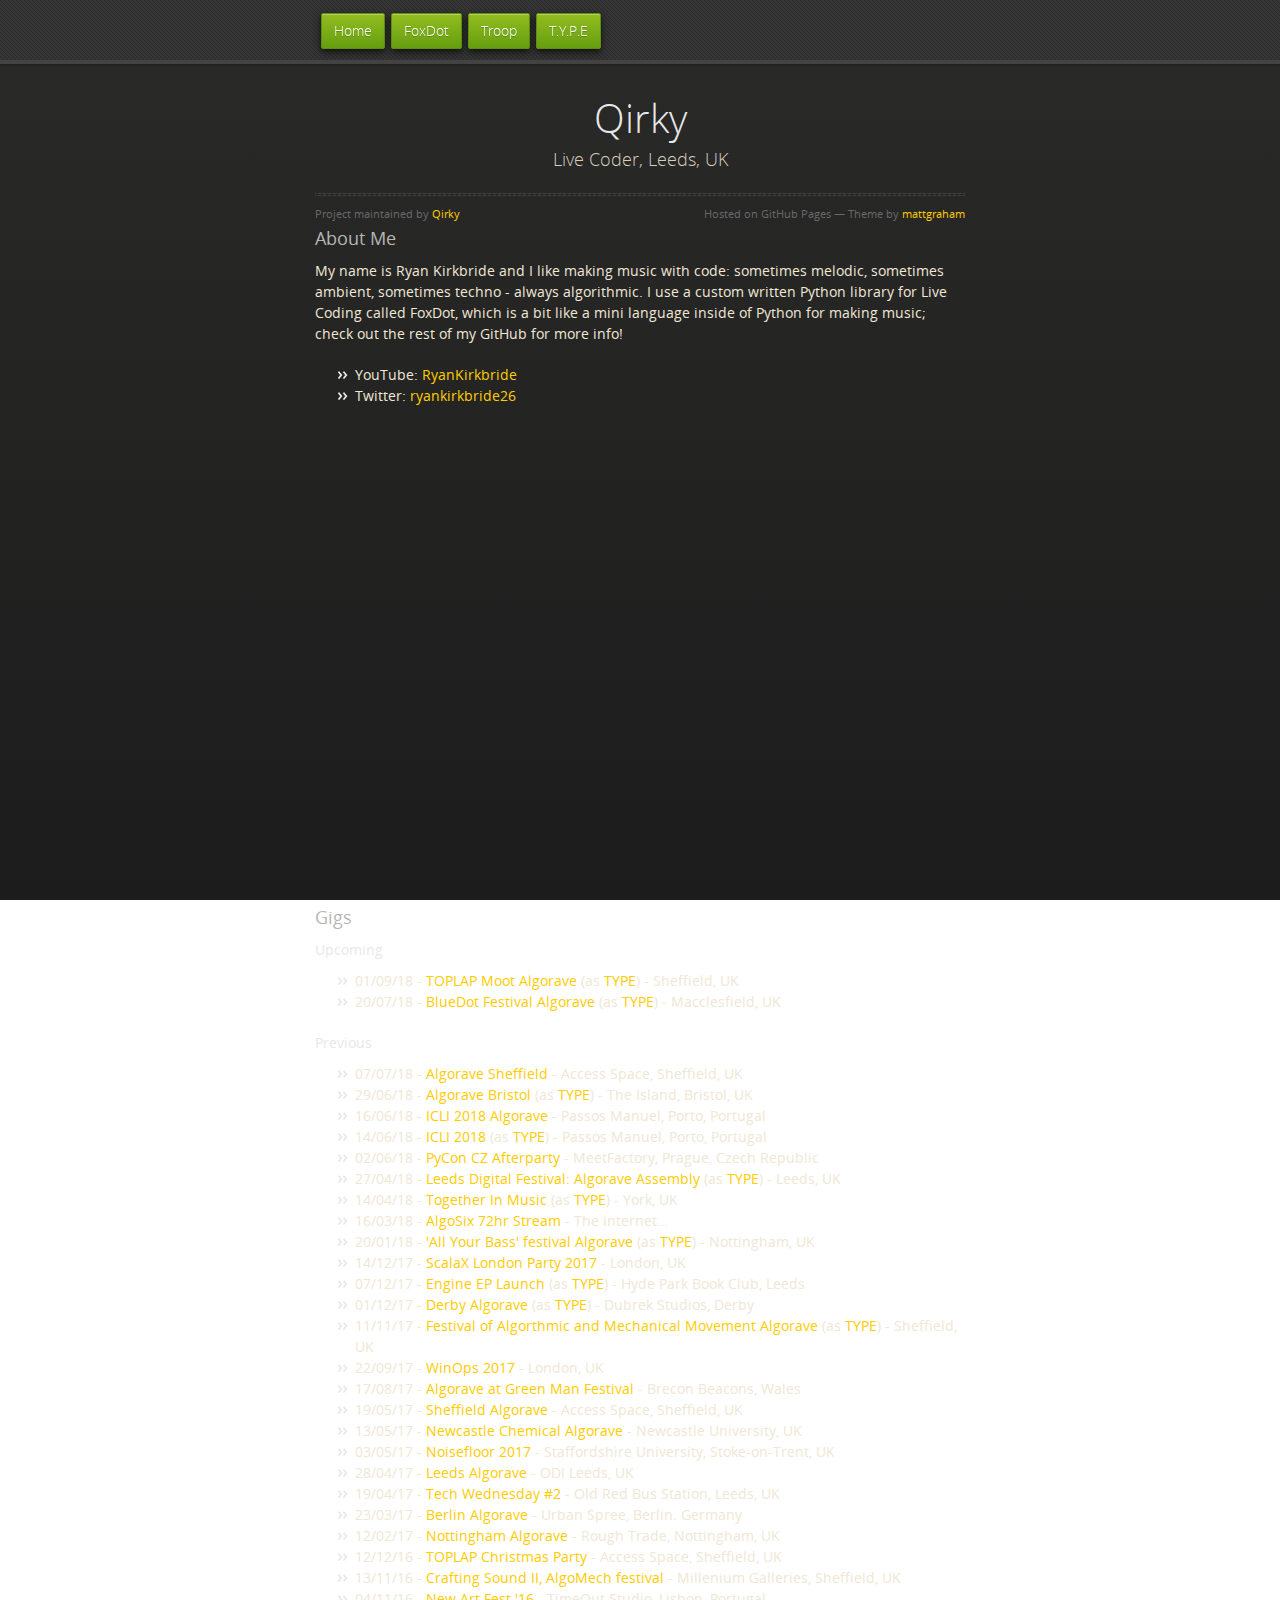
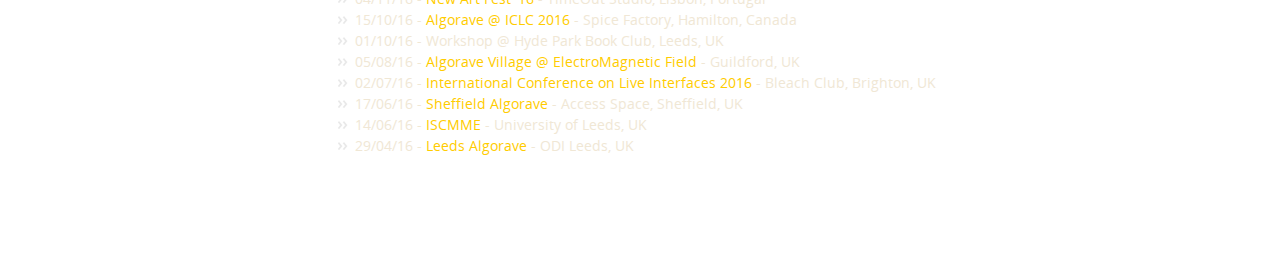
==== commit be44a30d: "Update gigs list" ====
--- a/index.html
+++ b/index.html
@@ -58,17 +58,15 @@
 <h4>
 <a id="upcoming" class="anchor" href="#upcoming" aria-hidden="true"><span aria-hidden="true" class="octicon octicon-link"></span></a>Upcoming</h4>
 <ul>
-
+<li>01/09/18 - <a href="https://www.facebook.com/events/2187837828111772/">TOPLAP Moot Algorave</a> (as <a href="https://typeensemble.wordpress.com">TYPE</a>) - Sheffield, UK</li>
 <li>20/07/18 - <a href="https://www.discoverthebluedot.com/">BlueDot Festival Algorave</a> (as <a href="https://typeensemble.wordpress.com">TYPE</a>) - Macclesfield, UK</li>
-<li>07/07/18 - <a href="https://www.facebook.com/events/199783384166973/">Algorave Sheffield</a> - Access Space, Sheffield, UK</li>
-<li>29/06/18 - <a href="https://www.facebook.com/events/1305544399577467/">Algorave Bristol</a> (as <a href="https://typeensemble.wordpress.com">TYPE</a>) - The Island, Bristol, UK</li>
-
-
 </ul>
 <h4>
 <a id="previous" class="anchor" href="#previous" aria-hidden="true"><span aria-hidden="true" class="octicon octicon-link"></span></a>Previous</h4>
 
 <ul>
+    <li>07/07/18 - <a href="https://www.facebook.com/events/199783384166973/">Algorave Sheffield</a> - Access Space, Sheffield, UK</li>
+    <li>29/06/18 - <a href="https://www.facebook.com/events/1305544399577467/">Algorave Bristol</a> (as <a href="https://typeensemble.wordpress.com">TYPE</a>) - The Island, Bristol, UK</li>
     <li>16/06/18 - <a href="http://www.liveinterfaces.org/">ICLI 2018 Algorave</a> - Passos Manuel, Porto, Portugal</li>
     <li>14/06/18 - <a href="http://www.liveinterfaces.org/2018/#p2">ICLI 2018</a> (as <a href="https://typeensemble.wordpress.com">TYPE</a>) - Passos Manuel, Porto, Portugal</li>
     <li>02/06/18 - <a href="https://cz.pycon.org/2018/">PyCon CZ Afterparty</a> - MeetFactory, Prague, Czech Republic</li>
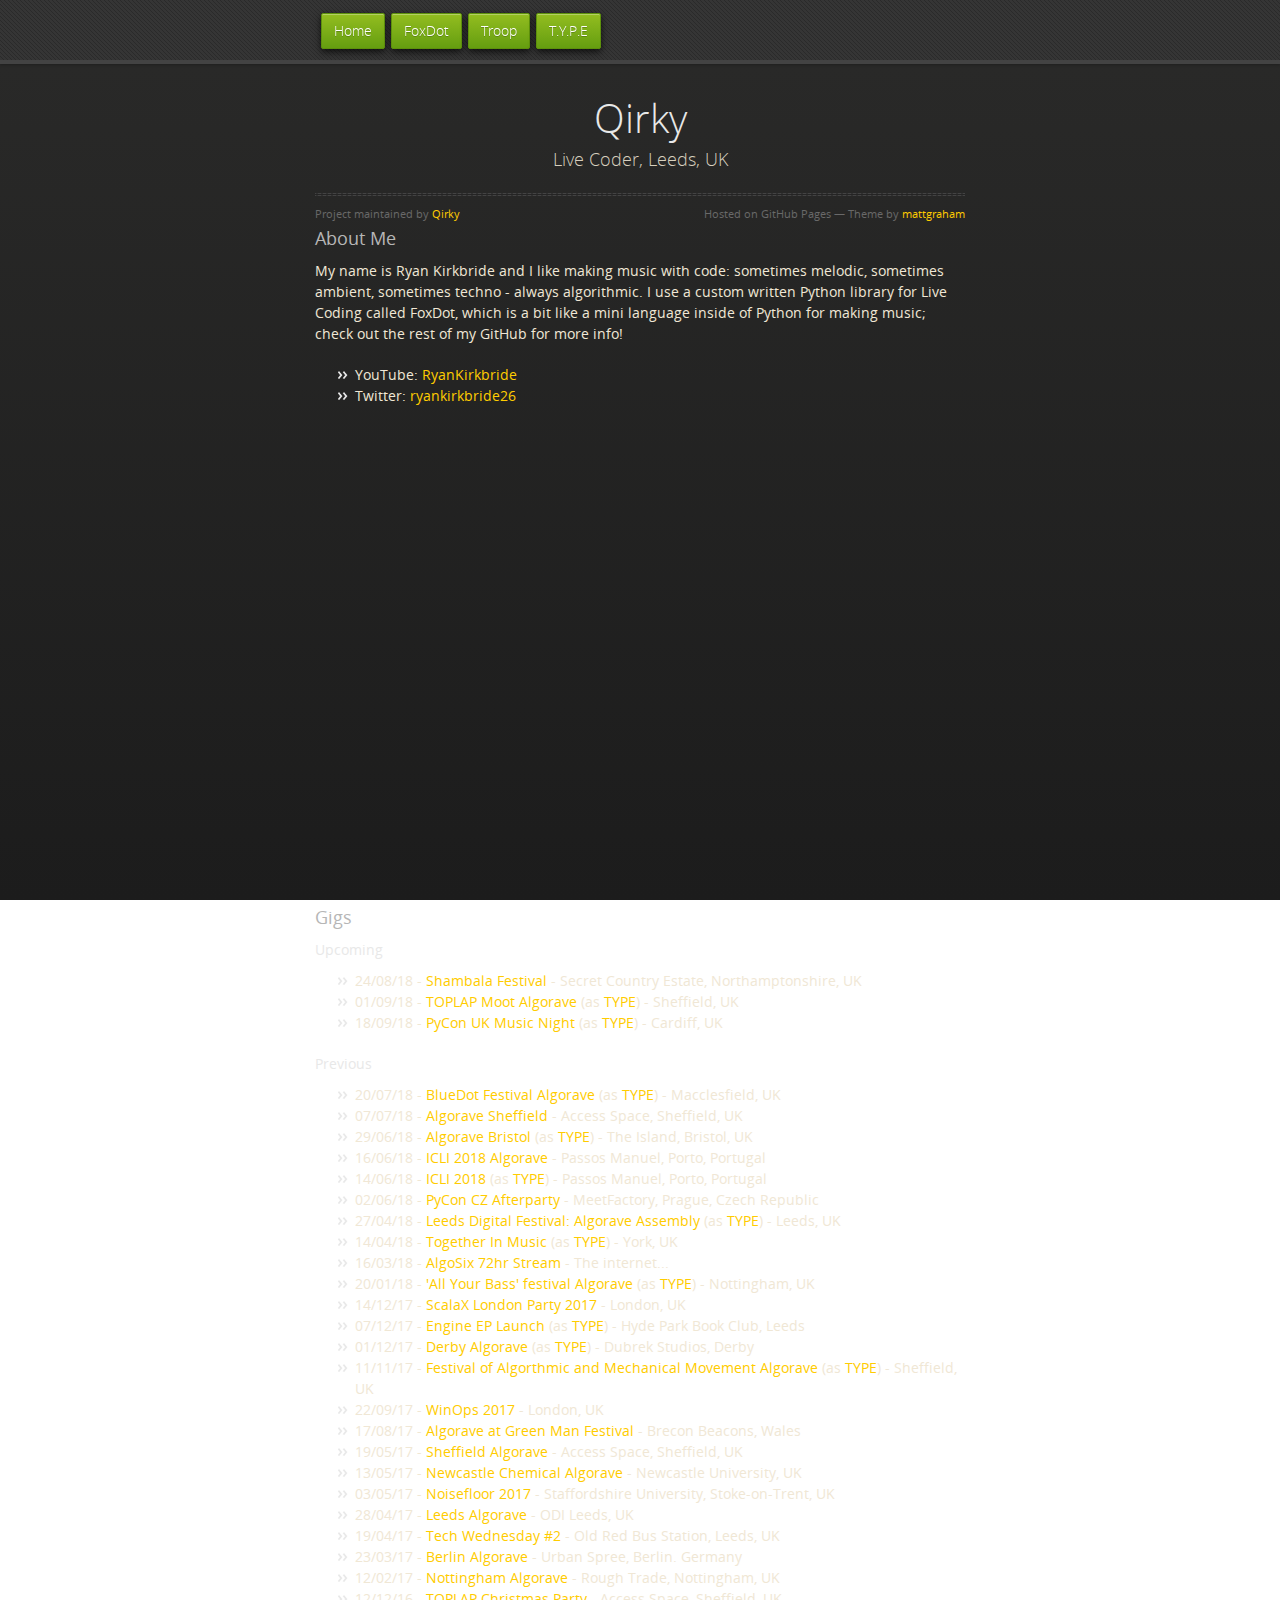
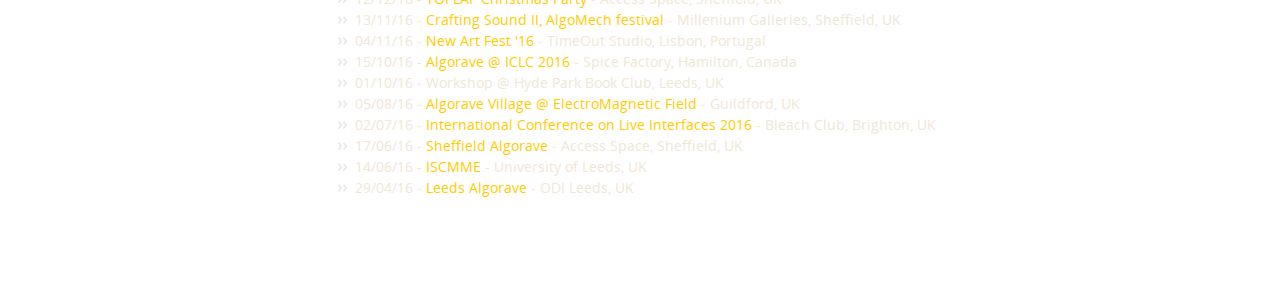
==== commit 3922047b: "Update gig list" ====
--- a/index.html
+++ b/index.html
@@ -58,13 +58,15 @@
 <h4>
 <a id="upcoming" class="anchor" href="#upcoming" aria-hidden="true"><span aria-hidden="true" class="octicon octicon-link"></span></a>Upcoming</h4>
 <ul>
-<li>01/09/18 - <a href="https://www.facebook.com/events/2187837828111772/">TOPLAP Moot Algorave</a> (as <a href="https://typeensemble.wordpress.com">TYPE</a>) - Sheffield, UK</li>
-<li>20/07/18 - <a href="https://www.discoverthebluedot.com/">BlueDot Festival Algorave</a> (as <a href="https://typeensemble.wordpress.com">TYPE</a>) - Macclesfield, UK</li>
+  <li>24/08/18 - <a href="http://www.shambalafestival.org/">Shambala Festival</a> - Secret Country Estate, Northamptonshire, UK</li>
+  <li>01/09/18 - <a href="https://www.facebook.com/events/2187837828111772/">TOPLAP Moot Algorave</a> (as <a href="https://typeensemble.wordpress.com">TYPE</a>) - Sheffield, UK</li>
+  <li>18/09/18 - <a href="https://2018.pyconuk.org/evening-events/python-music-night/">PyCon UK Music Night</a> (as <a href="https://typeensemble.wordpress.com">TYPE</a>) - Cardiff, UK</li>
 </ul>
 <h4>
 <a id="previous" class="anchor" href="#previous" aria-hidden="true"><span aria-hidden="true" class="octicon octicon-link"></span></a>Previous</h4>
 
 <ul>
+    <li>20/07/18 - <a href="https://www.discoverthebluedot.com/">BlueDot Festival Algorave</a> (as <a href="https://typeensemble.wordpress.com">TYPE</a>) - Macclesfield, UK</li>
     <li>07/07/18 - <a href="https://www.facebook.com/events/199783384166973/">Algorave Sheffield</a> - Access Space, Sheffield, UK</li>
     <li>29/06/18 - <a href="https://www.facebook.com/events/1305544399577467/">Algorave Bristol</a> (as <a href="https://typeensemble.wordpress.com">TYPE</a>) - The Island, Bristol, UK</li>
     <li>16/06/18 - <a href="http://www.liveinterfaces.org/">ICLI 2018 Algorave</a> - Passos Manuel, Porto, Portugal</li>
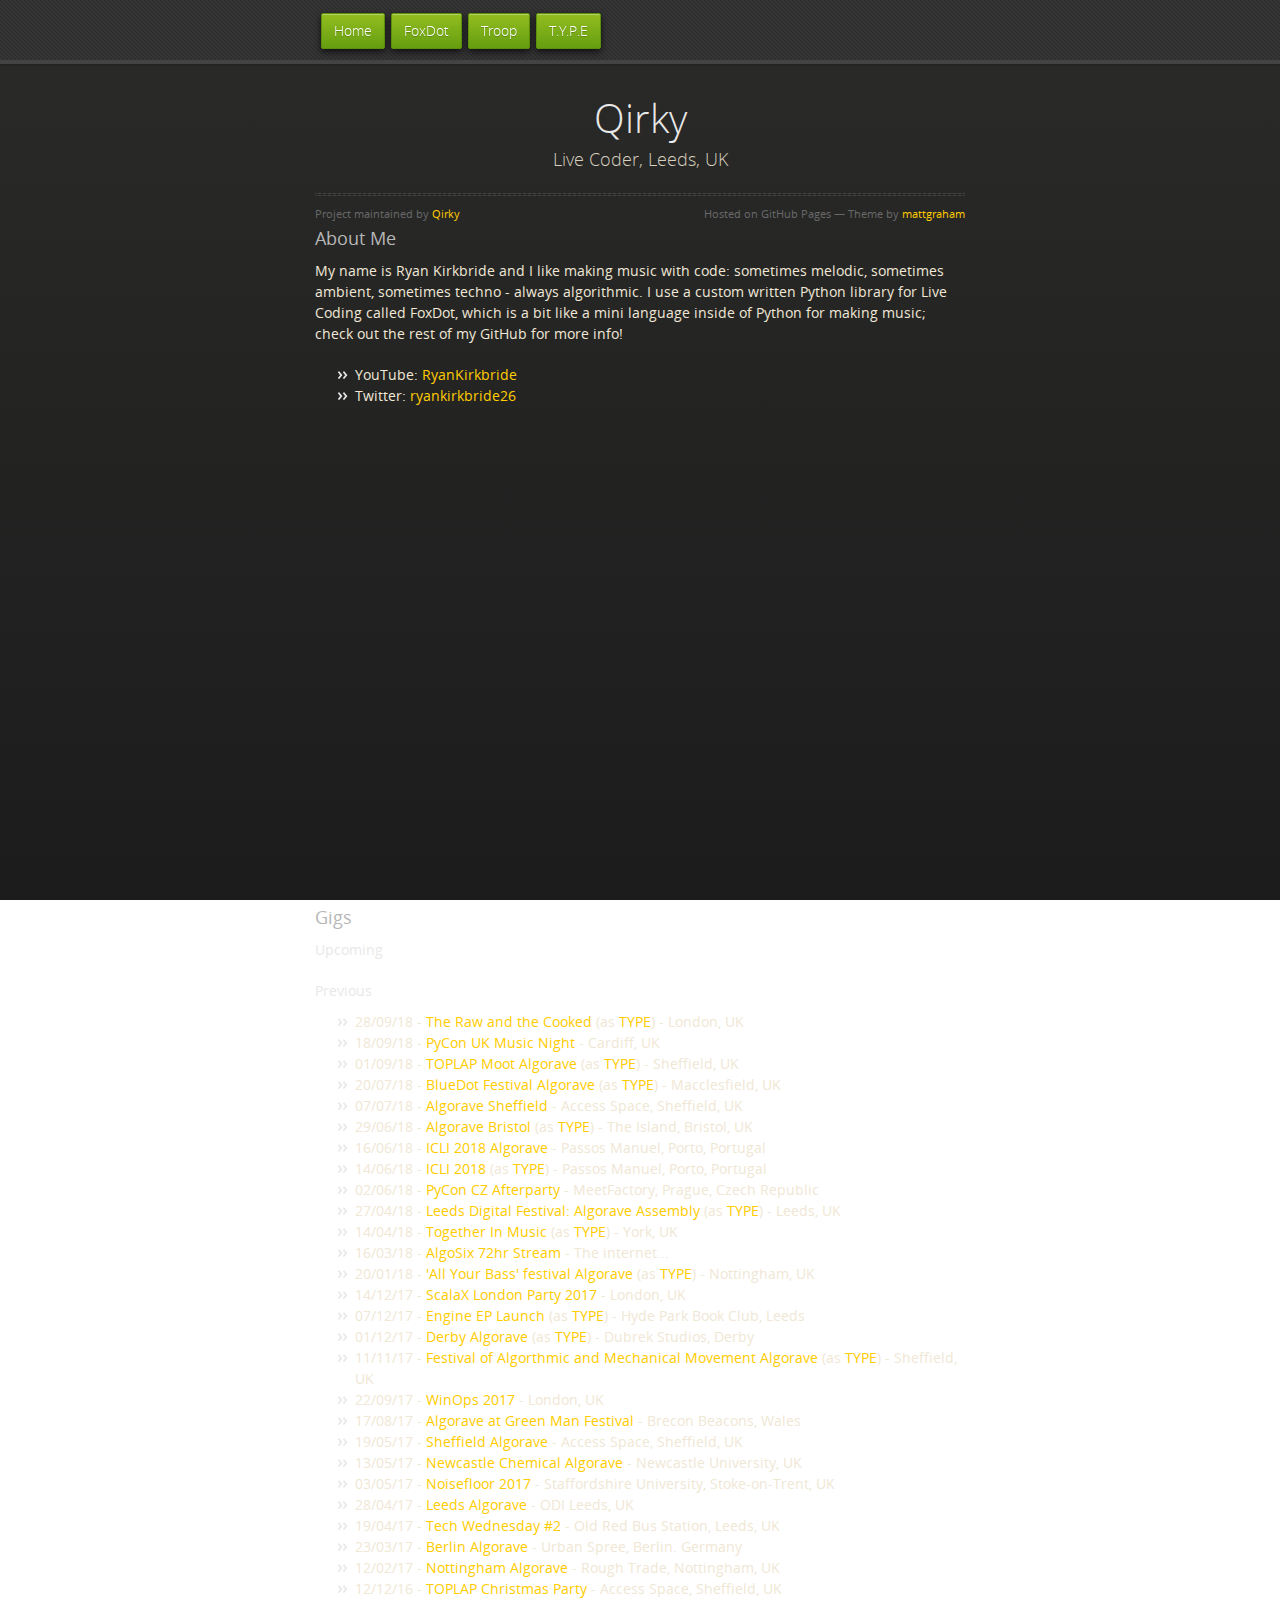
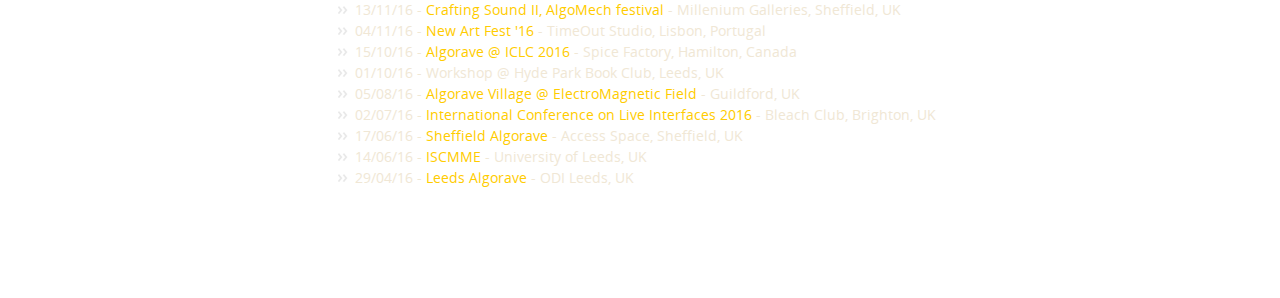
==== commit 3367aaa1: "Update gigs list" ====
--- a/index.html
+++ b/index.html
@@ -58,14 +58,16 @@
 <h4>
 <a id="upcoming" class="anchor" href="#upcoming" aria-hidden="true"><span aria-hidden="true" class="octicon octicon-link"></span></a>Upcoming</h4>
 <ul>
-  <li>24/08/18 - <a href="http://www.shambalafestival.org/">Shambala Festival</a> - Secret Country Estate, Northamptonshire, UK</li>
-  <li>01/09/18 - <a href="https://www.facebook.com/events/2187837828111772/">TOPLAP Moot Algorave</a> (as <a href="https://typeensemble.wordpress.com">TYPE</a>) - Sheffield, UK</li>
-  <li>18/09/18 - <a href="https://2018.pyconuk.org/evening-events/python-music-night/">PyCon UK Music Night</a> (as <a href="https://typeensemble.wordpress.com">TYPE</a>) - Cardiff, UK</li>
+  
+  
 </ul>
 <h4>
 <a id="previous" class="anchor" href="#previous" aria-hidden="true"><span aria-hidden="true" class="octicon octicon-link"></span></a>Previous</h4>
 
 <ul>
+    <li>28/09/18 - <a href="https://therawandthecooked.intersections.io/raw.html">The Raw and the Cooked</a> (as <a href="https://typeensemble.wordpress.com">TYPE</a>) - London, UK</li>
+    <li>18/09/18 - <a href="https://2018.pyconuk.org/evening-events/python-music-night/">PyCon UK Music Night</a> - Cardiff, UK</li>
+    <li>01/09/18 - <a href="https://www.facebook.com/events/2187837828111772/">TOPLAP Moot Algorave</a> (as <a href="https://typeensemble.wordpress.com">TYPE</a>) - Sheffield, UK</li>
     <li>20/07/18 - <a href="https://www.discoverthebluedot.com/">BlueDot Festival Algorave</a> (as <a href="https://typeensemble.wordpress.com">TYPE</a>) - Macclesfield, UK</li>
     <li>07/07/18 - <a href="https://www.facebook.com/events/199783384166973/">Algorave Sheffield</a> - Access Space, Sheffield, UK</li>
     <li>29/06/18 - <a href="https://www.facebook.com/events/1305544399577467/">Algorave Bristol</a> (as <a href="https://typeensemble.wordpress.com">TYPE</a>) - The Island, Bristol, UK</li>
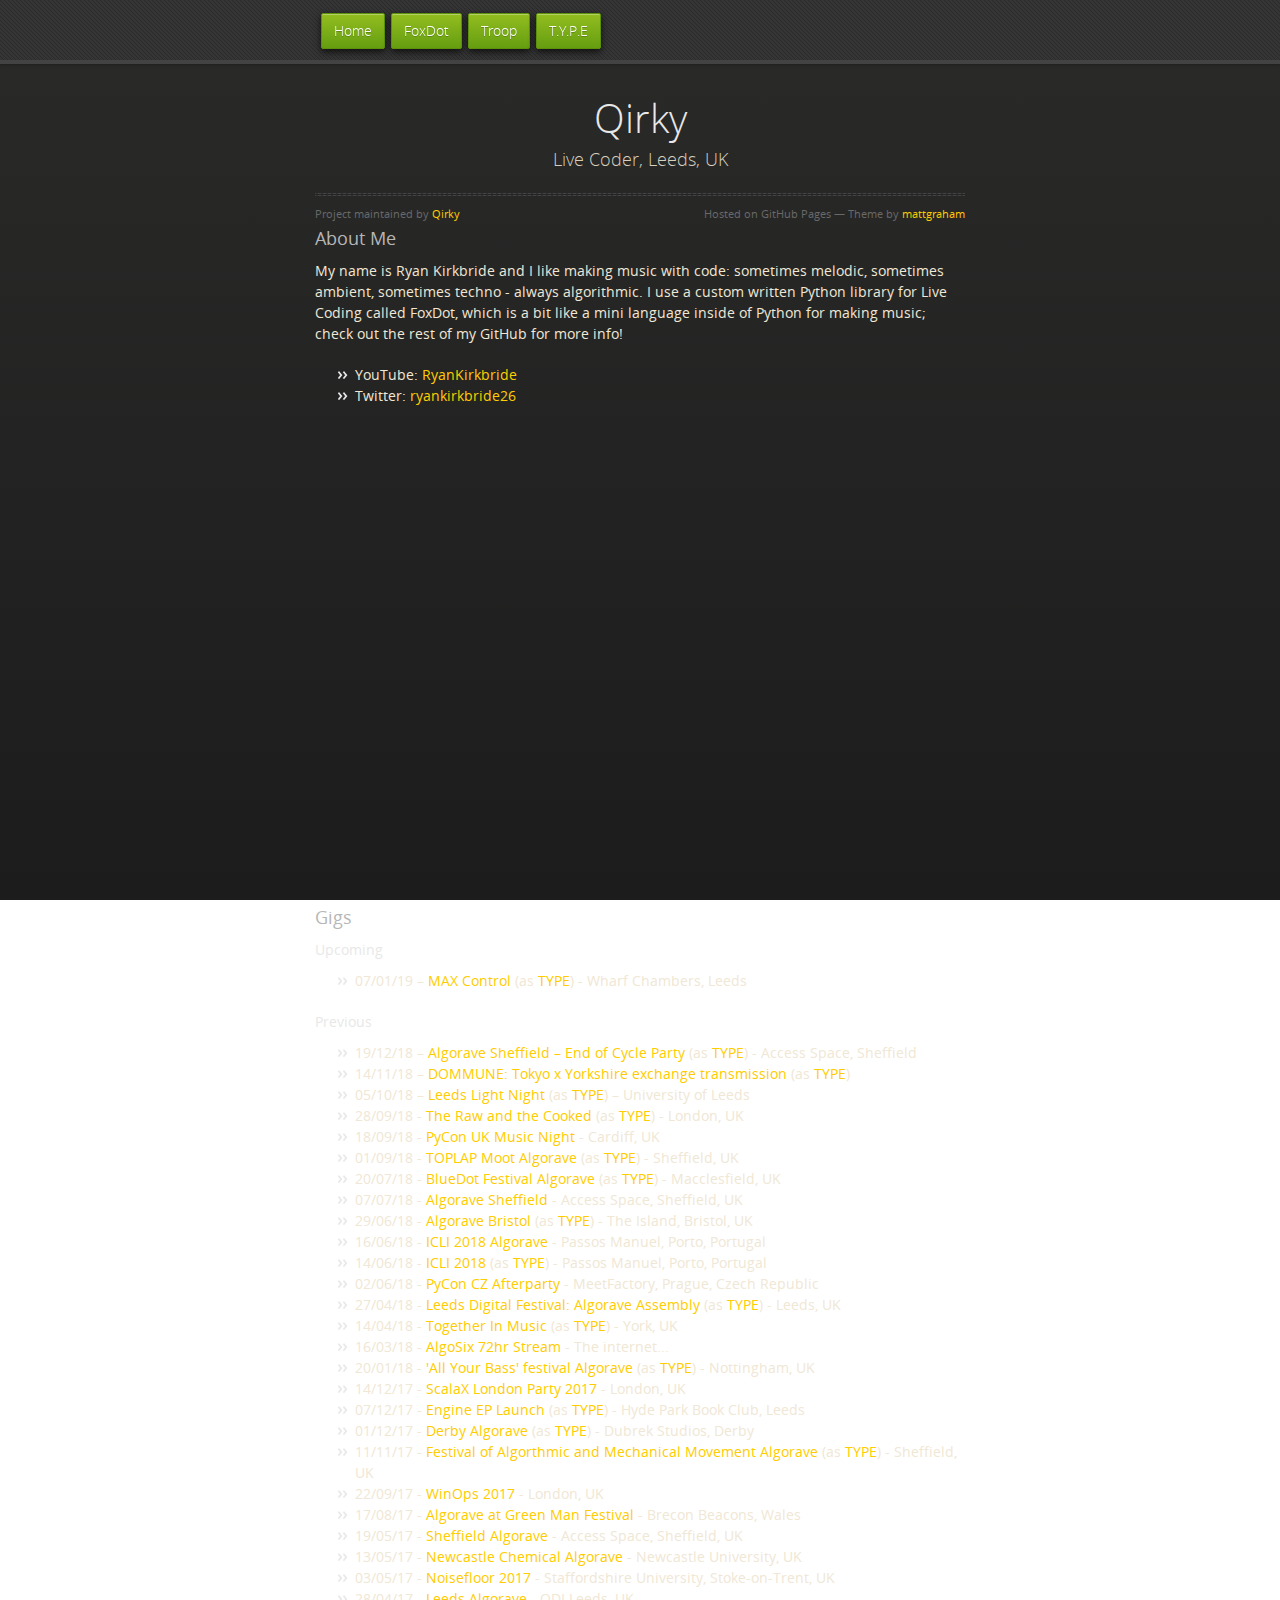
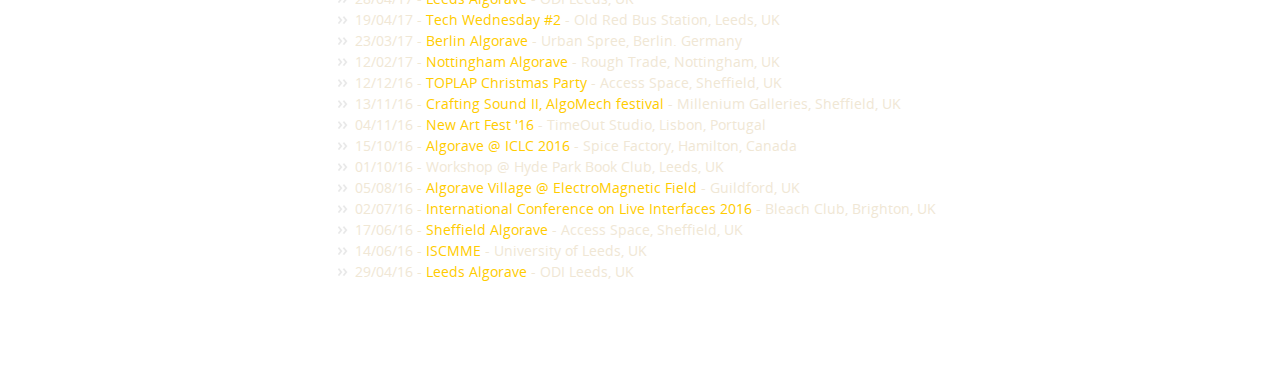
==== commit bb776b0a: "Update index.html" ====
--- a/index.html
+++ b/index.html
@@ -58,13 +58,16 @@
 <h4>
 <a id="upcoming" class="anchor" href="#upcoming" aria-hidden="true"><span aria-hidden="true" class="octicon octicon-link"></span></a>Upcoming</h4>
 <ul>
-  
+  <li>07/01/19 – <a href="https://www.facebook.com/events/331280350986172/">MAX Control</a> (as <a href="https://typeensemble.wordpress.com">TYPE</a>) - Wharf Chambers, Leeds</li>
   
 </ul>
 <h4>
 <a id="previous" class="anchor" href="#previous" aria-hidden="true"><span aria-hidden="true" class="octicon octicon-link"></span></a>Previous</h4>
 
 <ul>
+    <li>19/12/18 – <a href="https://www.facebook.com/events/251540955550453/">Algorave Sheffield – End of Cycle Party</a> (as <a href="https://typeensemble.wordpress.com">TYPE</a>) - Access Space, Sheffield</li>
+    <li>14/11/18 – <a href="http://www.dommune.com/reserve/2018/1114/">DOMMUNE: Tokyo x Yorkshire exchange transmission</a> (as <a href="https://typeensemble.wordpress.com">TYPE</a>) </li>
+    <li>05/10/18 – <a href="http://concerts.leeds.ac.uk/events/light-night-discover-live-coding-innovation-in-music/">Leeds Light Night</a> (as <a href="https://typeensemble.wordpress.com">TYPE</a>) – University of Leeds</li>
     <li>28/09/18 - <a href="https://therawandthecooked.intersections.io/raw.html">The Raw and the Cooked</a> (as <a href="https://typeensemble.wordpress.com">TYPE</a>) - London, UK</li>
     <li>18/09/18 - <a href="https://2018.pyconuk.org/evening-events/python-music-night/">PyCon UK Music Night</a> - Cardiff, UK</li>
     <li>01/09/18 - <a href="https://www.facebook.com/events/2187837828111772/">TOPLAP Moot Algorave</a> (as <a href="https://typeensemble.wordpress.com">TYPE</a>) - Sheffield, UK</li>
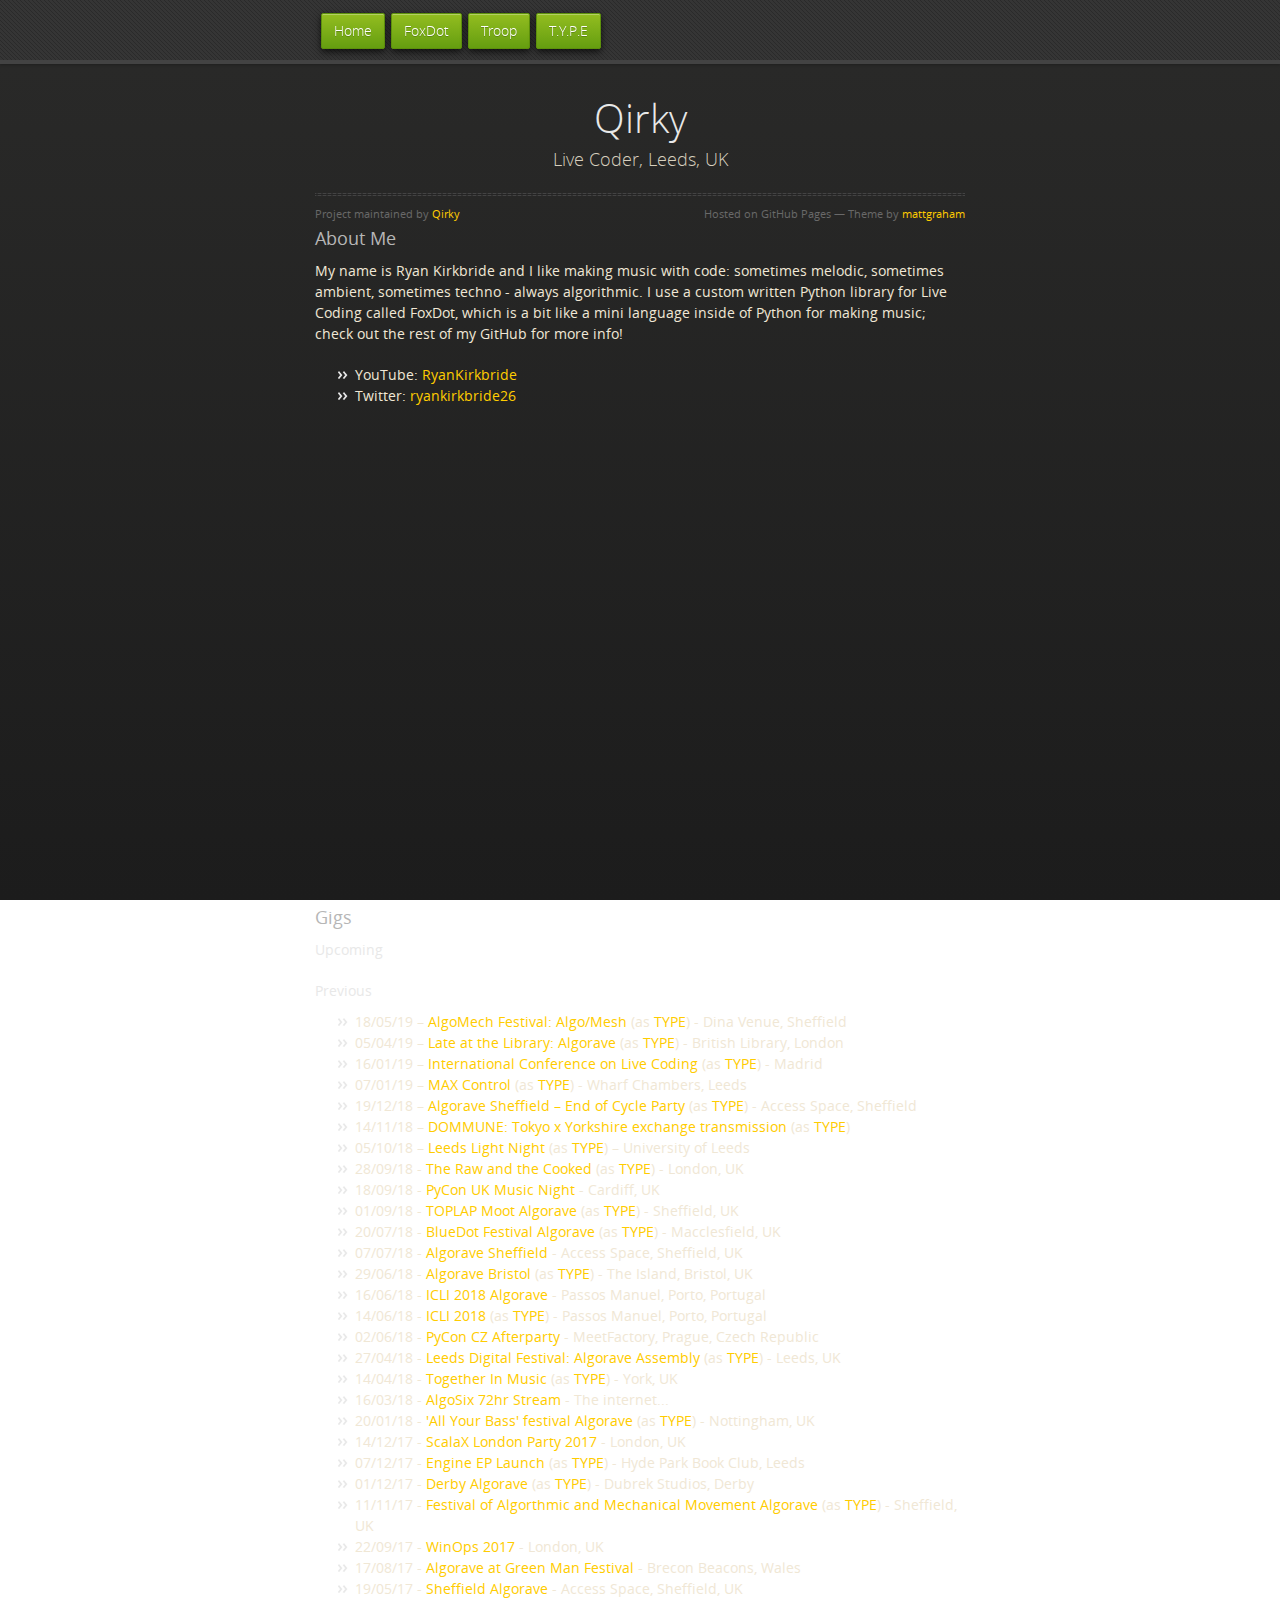
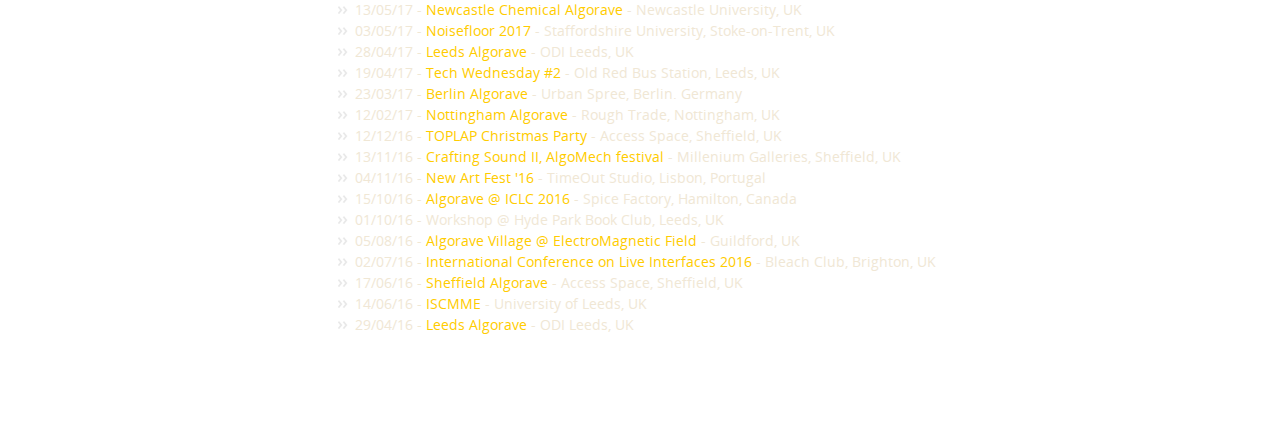
==== commit 52e1aaab: "Update index.html" ====
--- a/index.html
+++ b/index.html
@@ -58,13 +58,16 @@
 <h4>
 <a id="upcoming" class="anchor" href="#upcoming" aria-hidden="true"><span aria-hidden="true" class="octicon octicon-link"></span></a>Upcoming</h4>
 <ul>
-  <li>07/01/19 – <a href="https://www.facebook.com/events/331280350986172/">MAX Control</a> (as <a href="https://typeensemble.wordpress.com">TYPE</a>) - Wharf Chambers, Leeds</li>
   
 </ul>
 <h4>
 <a id="previous" class="anchor" href="#previous" aria-hidden="true"><span aria-hidden="true" class="octicon octicon-link"></span></a>Previous</h4>
 
 <ul>
+    <li>18/05/19 – <a href="https://algomech.com/2019/events/mesh/">AlgoMech Festival: Algo/Mesh</a> (as <a href="https://typeensemble.wordpress.com">TYPE</a>) - Dina Venue, Sheffield</li>
+    <li>05/04/19 – <a href="https://www.bl.uk/events/late-at-the-library-algorave">Late at the Library: Algorave</a> (as <a href="https://typeensemble.wordpress.com">TYPE</a>) - British Library, London</li>
+    <li>16/01/19 – <a href="https://iclc.livecodenetwork.org/2019/ingles.html">International Conference on Live Coding</a> (as <a href="https://typeensemble.wordpress.com">TYPE</a>) - Madrid</li>
+    <li>07/01/19 – <a href="https://www.facebook.com/events/331280350986172/">MAX Control</a> (as <a href="https://typeensemble.wordpress.com">TYPE</a>) - Wharf Chambers, Leeds</li>
     <li>19/12/18 – <a href="https://www.facebook.com/events/251540955550453/">Algorave Sheffield – End of Cycle Party</a> (as <a href="https://typeensemble.wordpress.com">TYPE</a>) - Access Space, Sheffield</li>
     <li>14/11/18 – <a href="http://www.dommune.com/reserve/2018/1114/">DOMMUNE: Tokyo x Yorkshire exchange transmission</a> (as <a href="https://typeensemble.wordpress.com">TYPE</a>) </li>
     <li>05/10/18 – <a href="http://concerts.leeds.ac.uk/events/light-night-discover-live-coding-innovation-in-music/">Leeds Light Night</a> (as <a href="https://typeensemble.wordpress.com">TYPE</a>) – University of Leeds</li>
